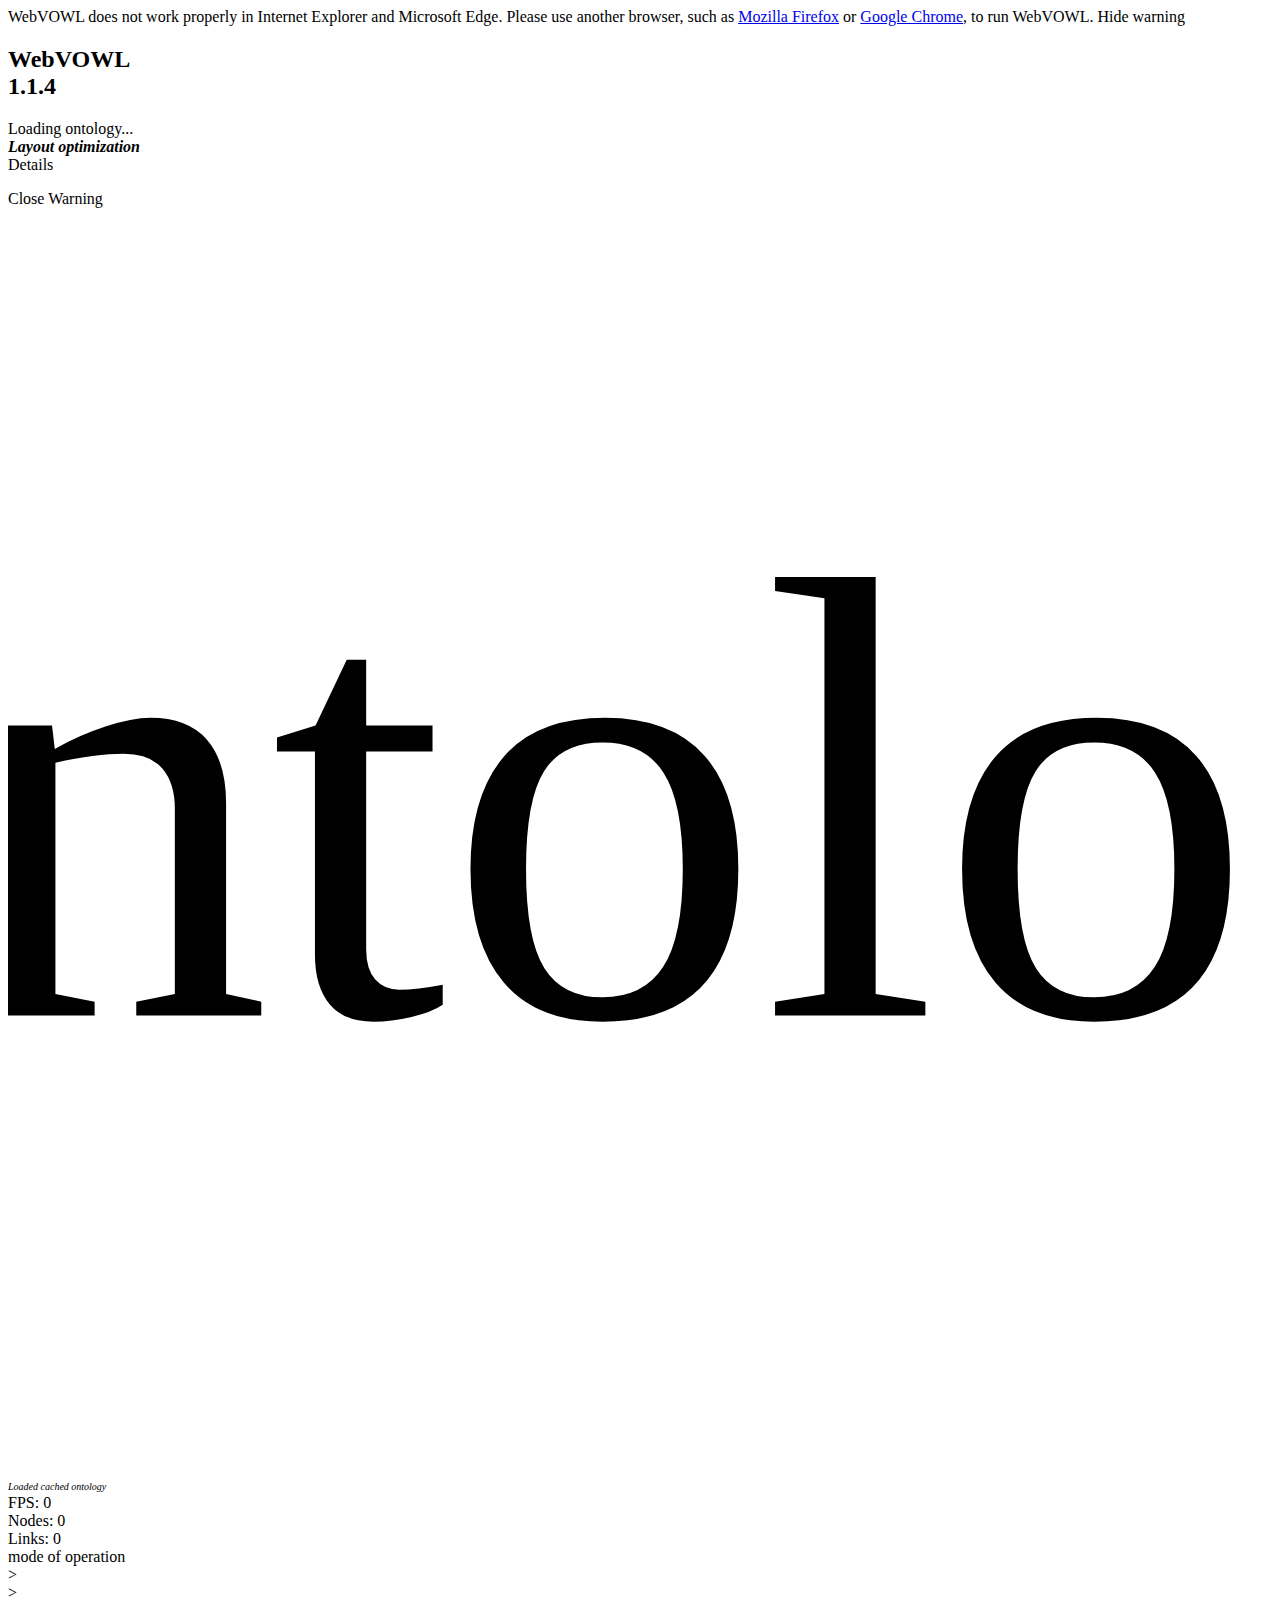
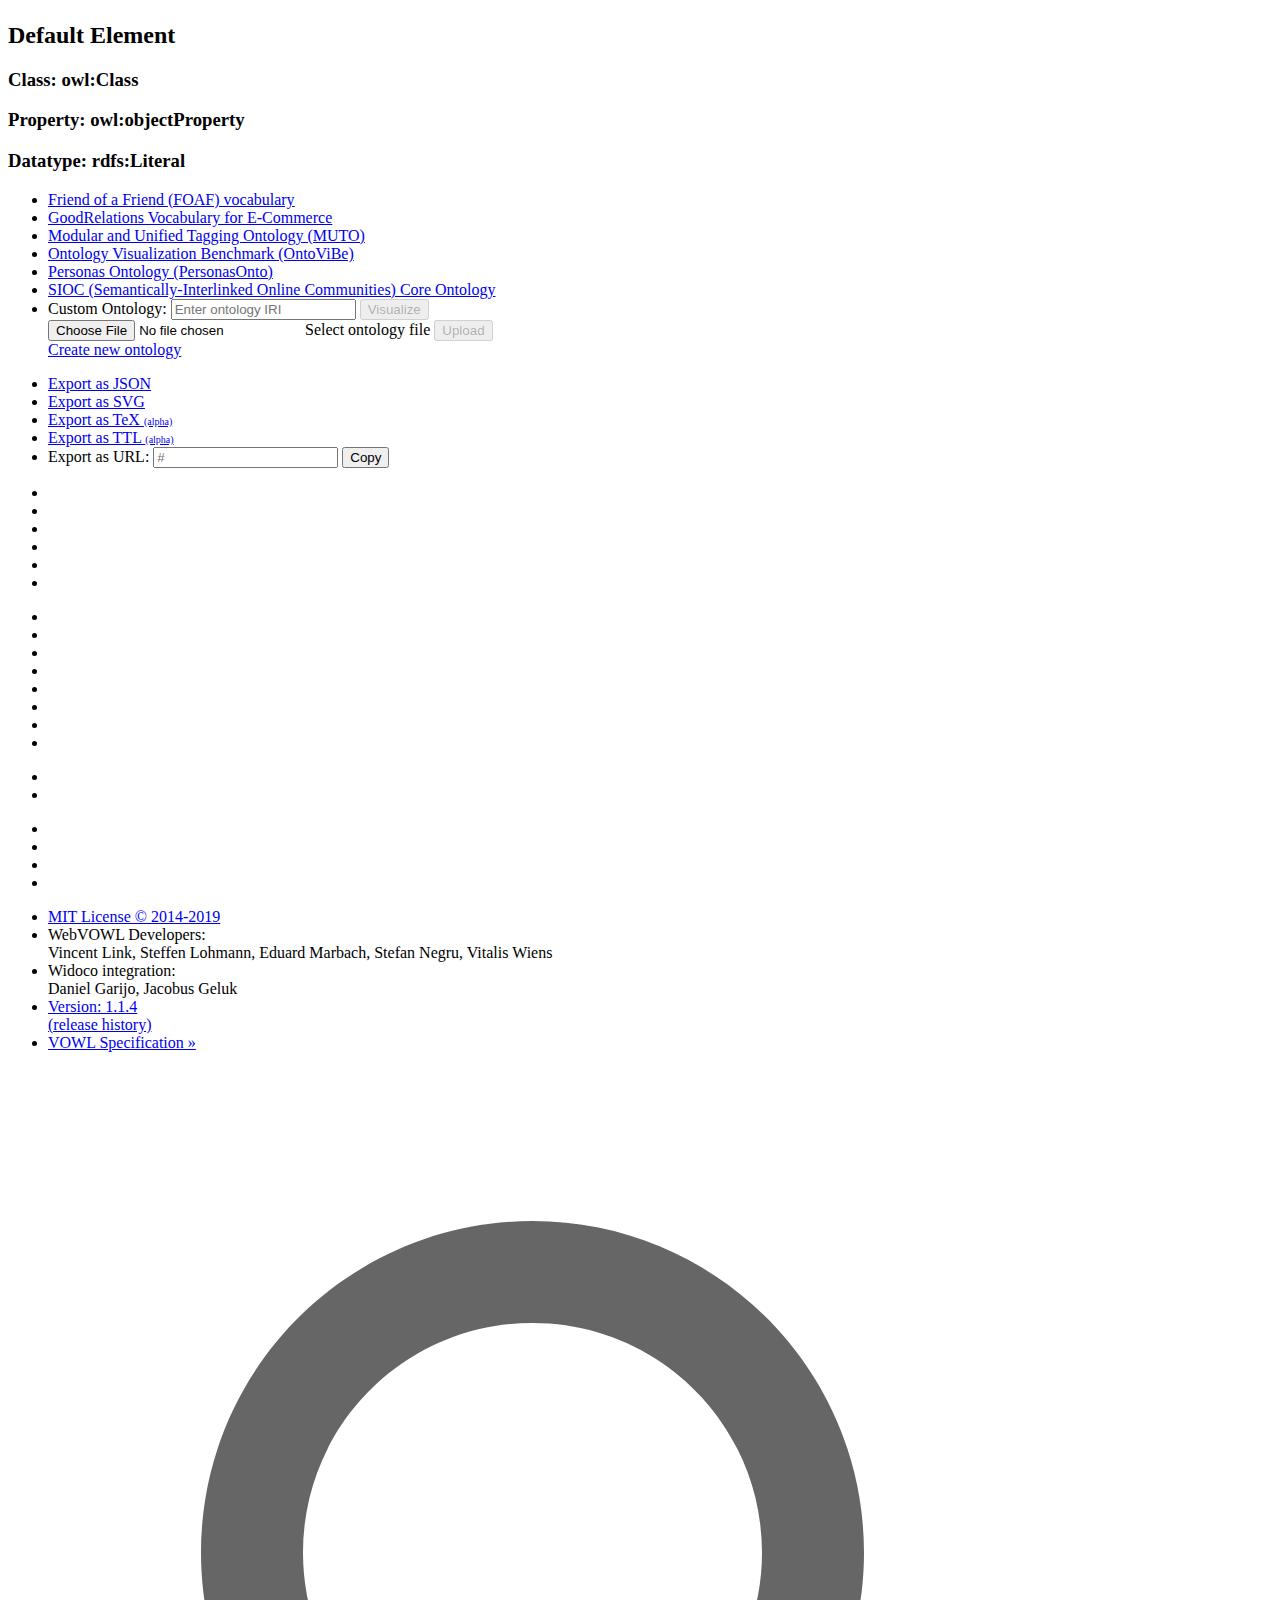
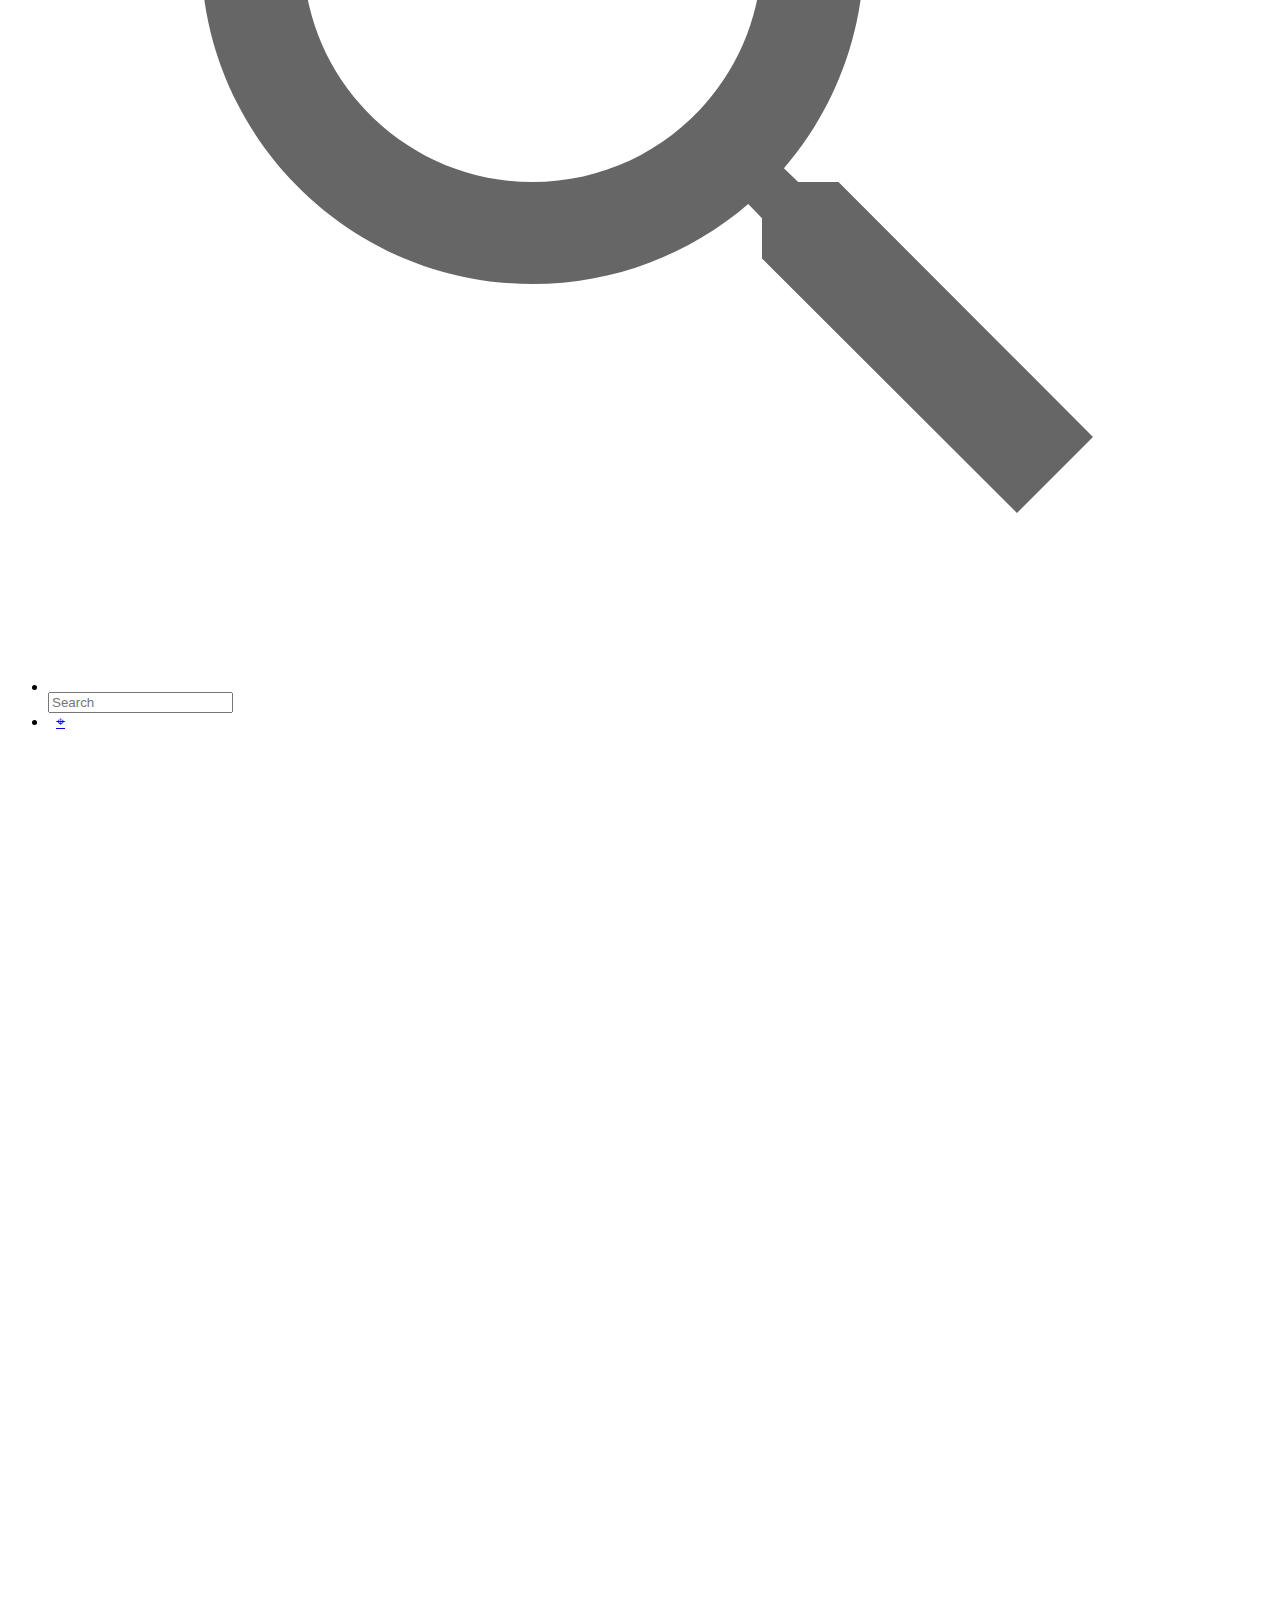
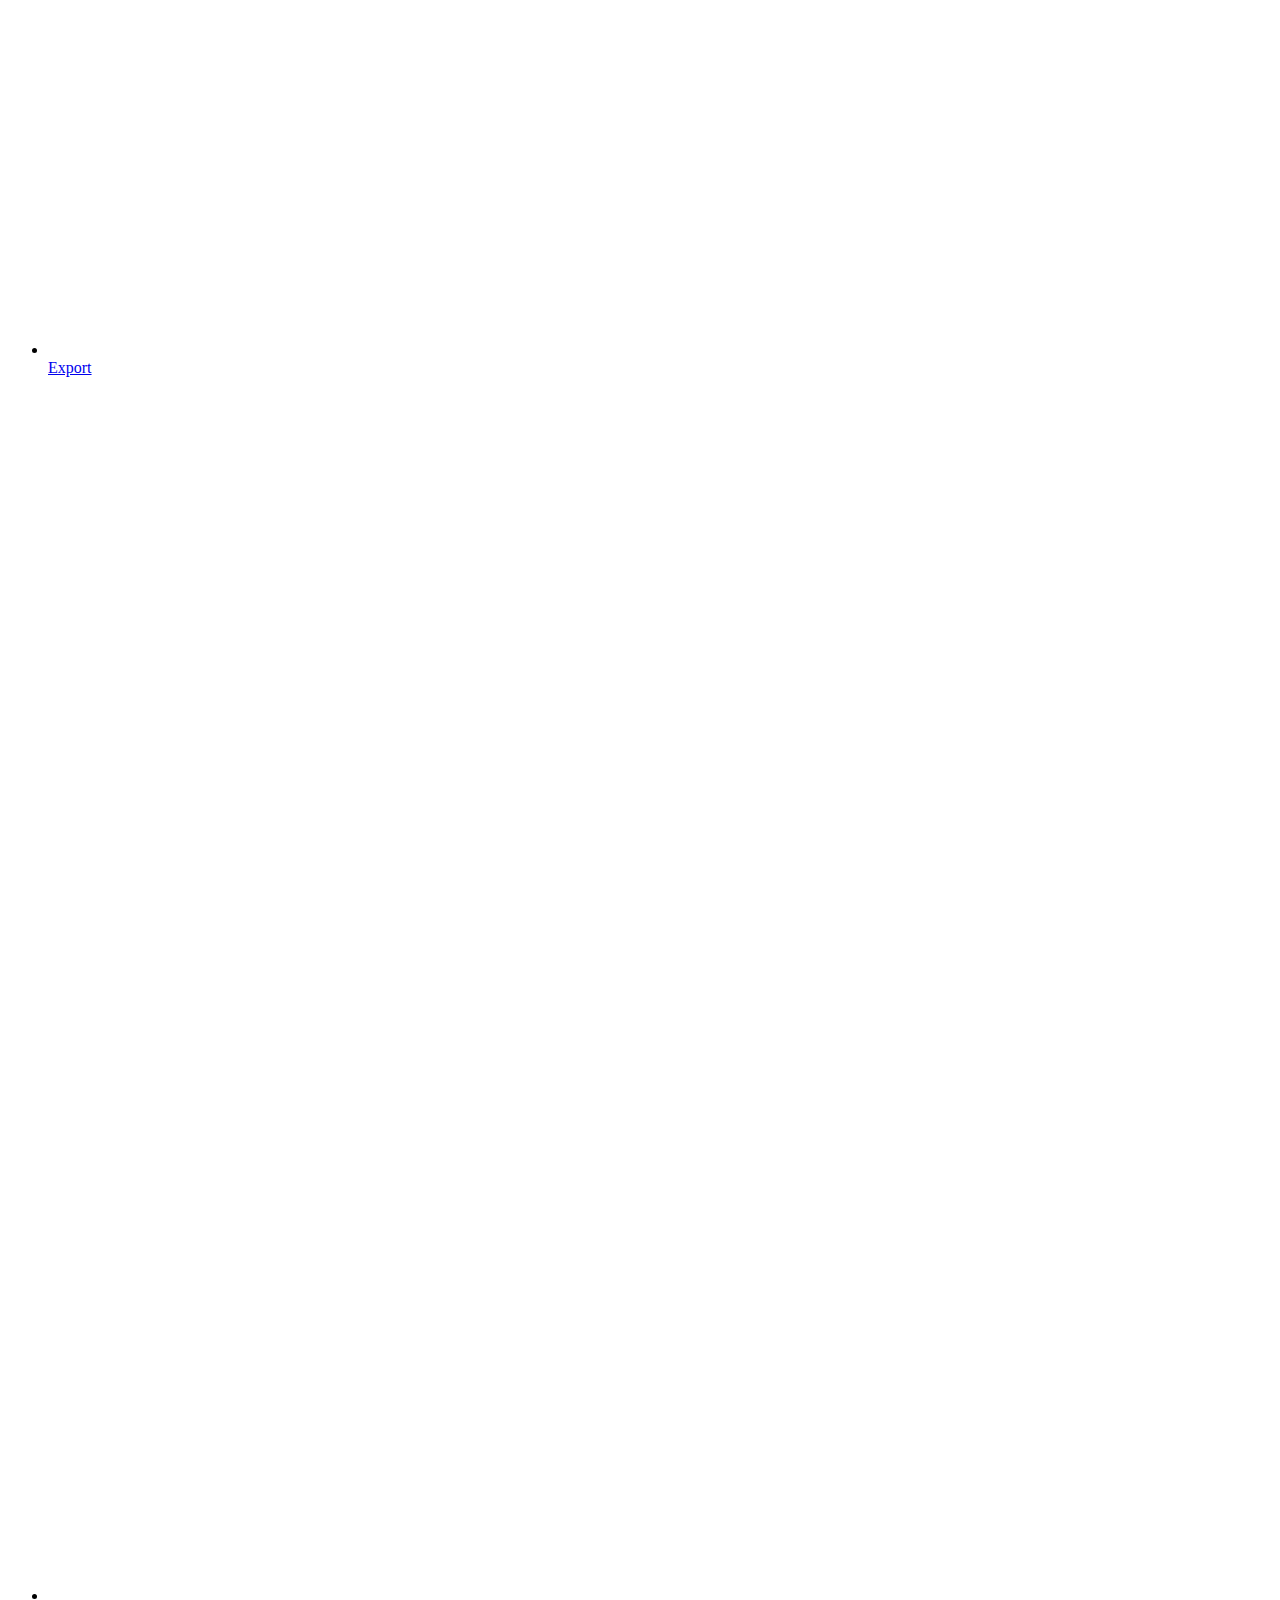
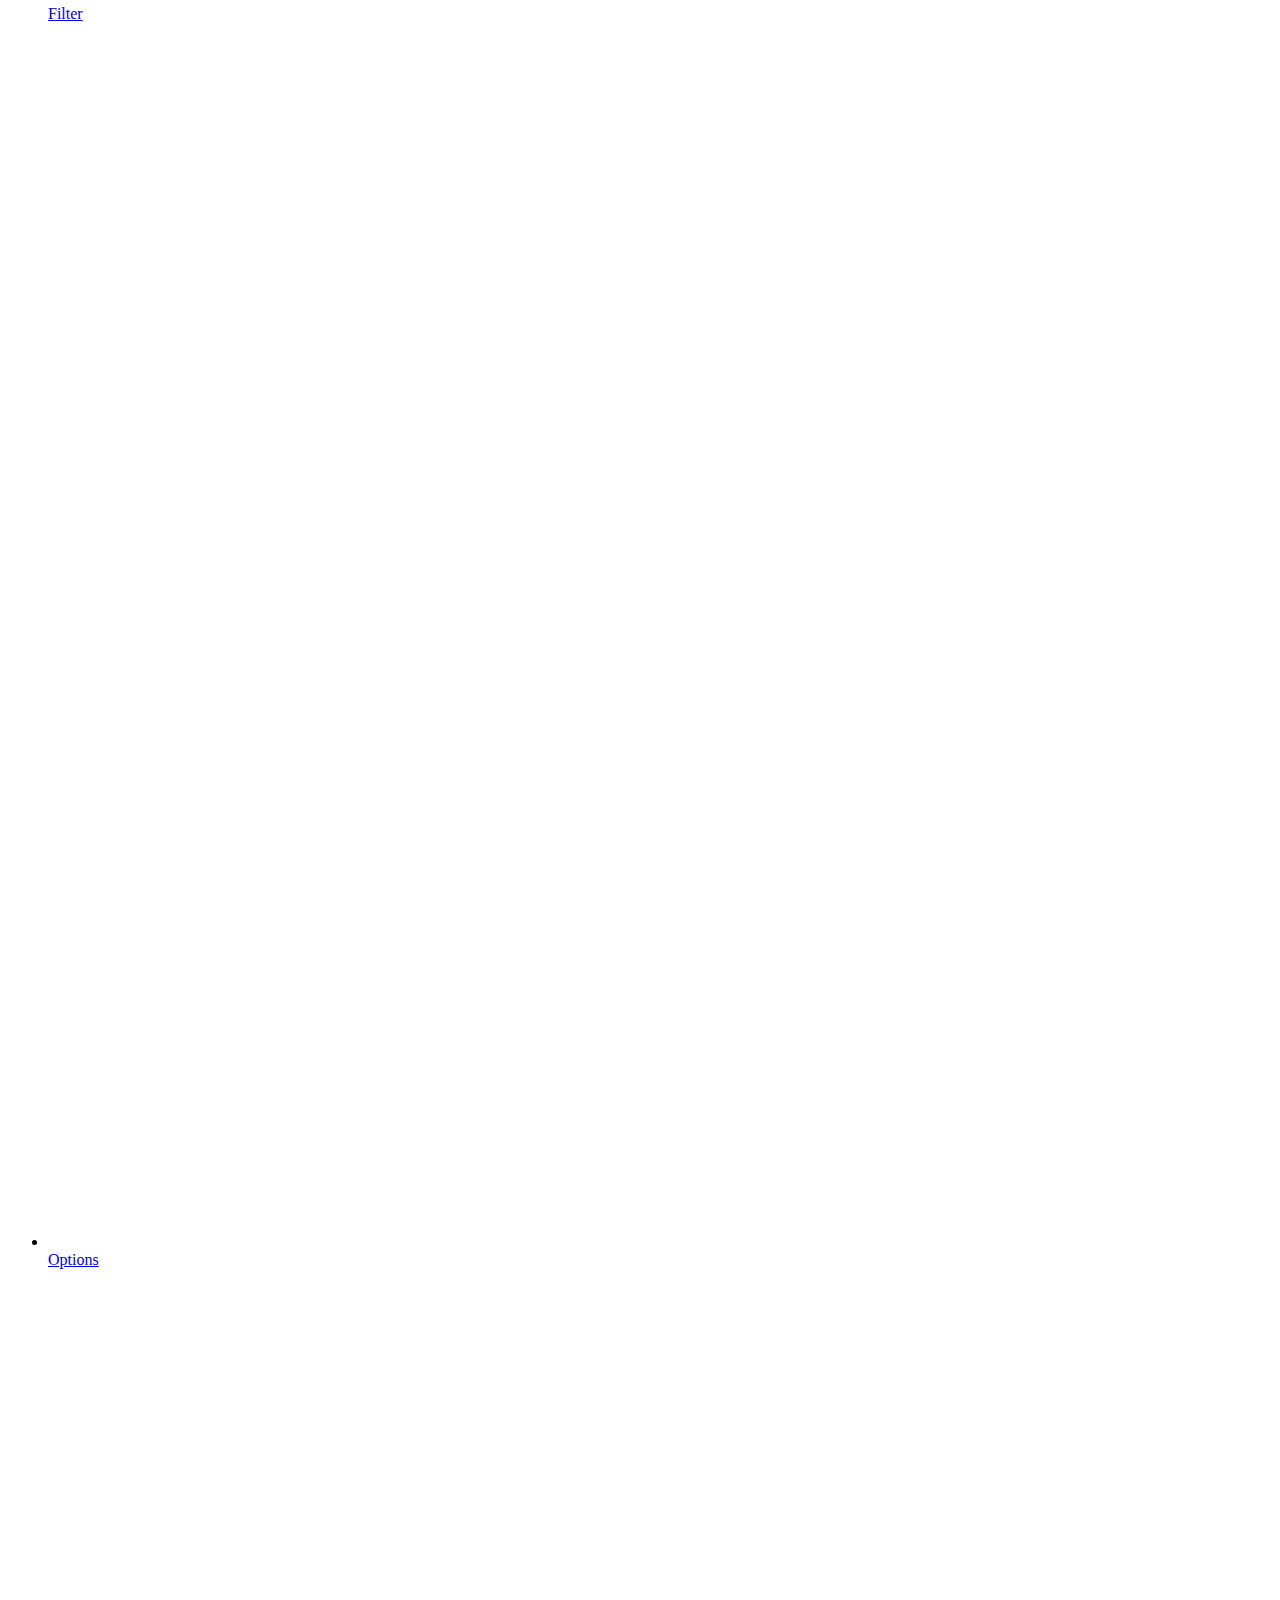
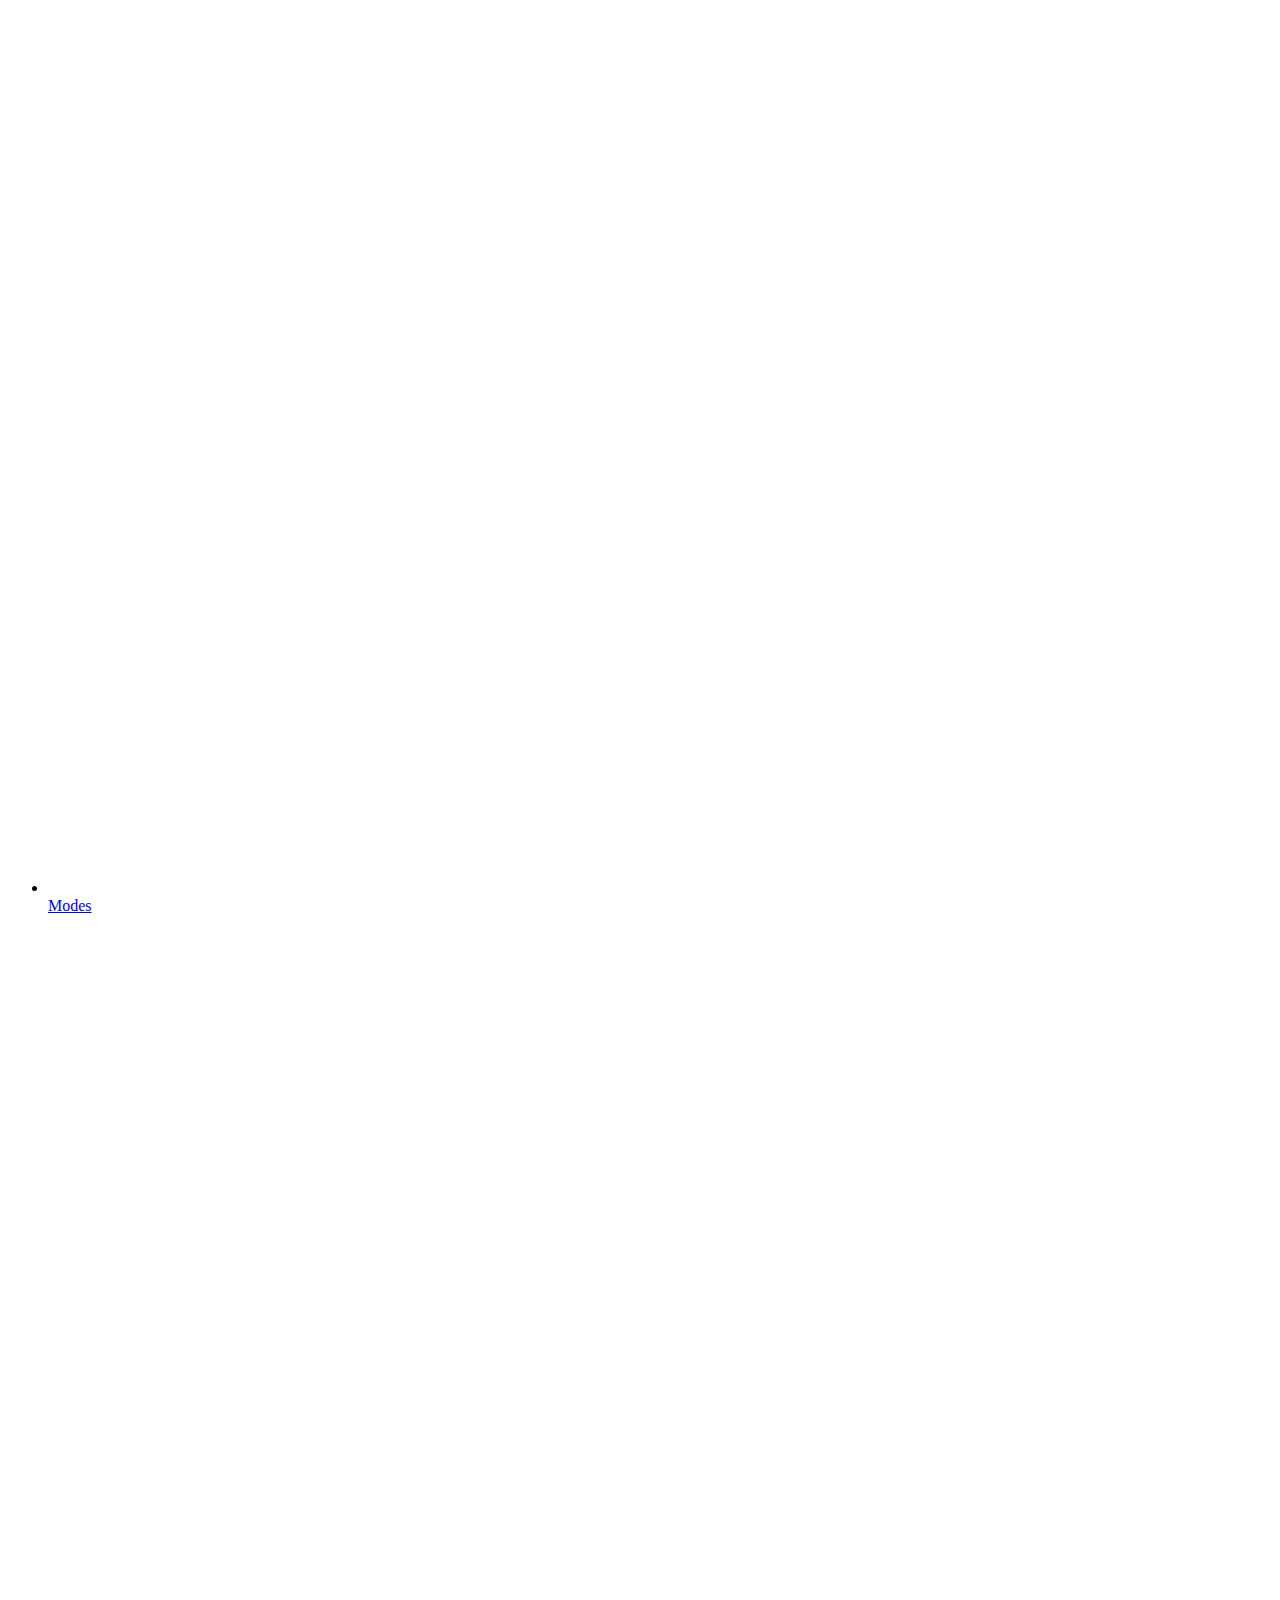
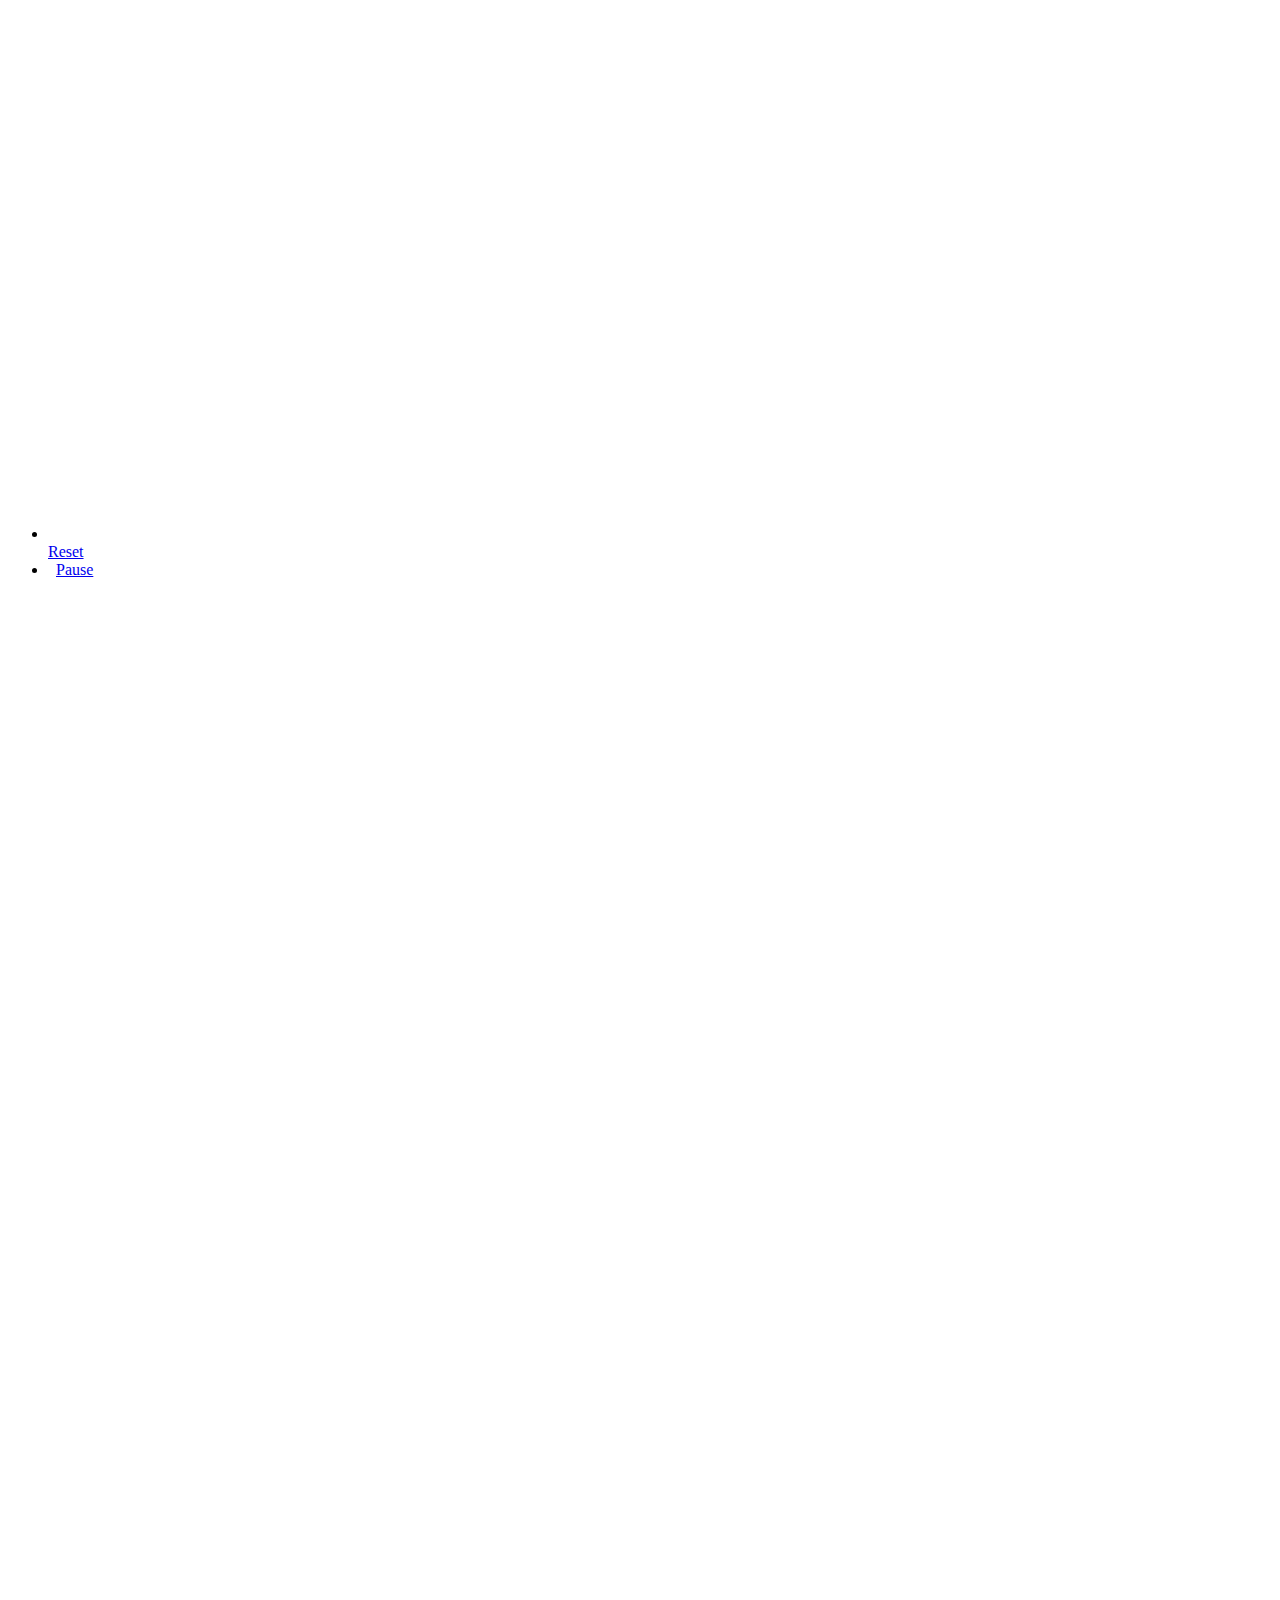
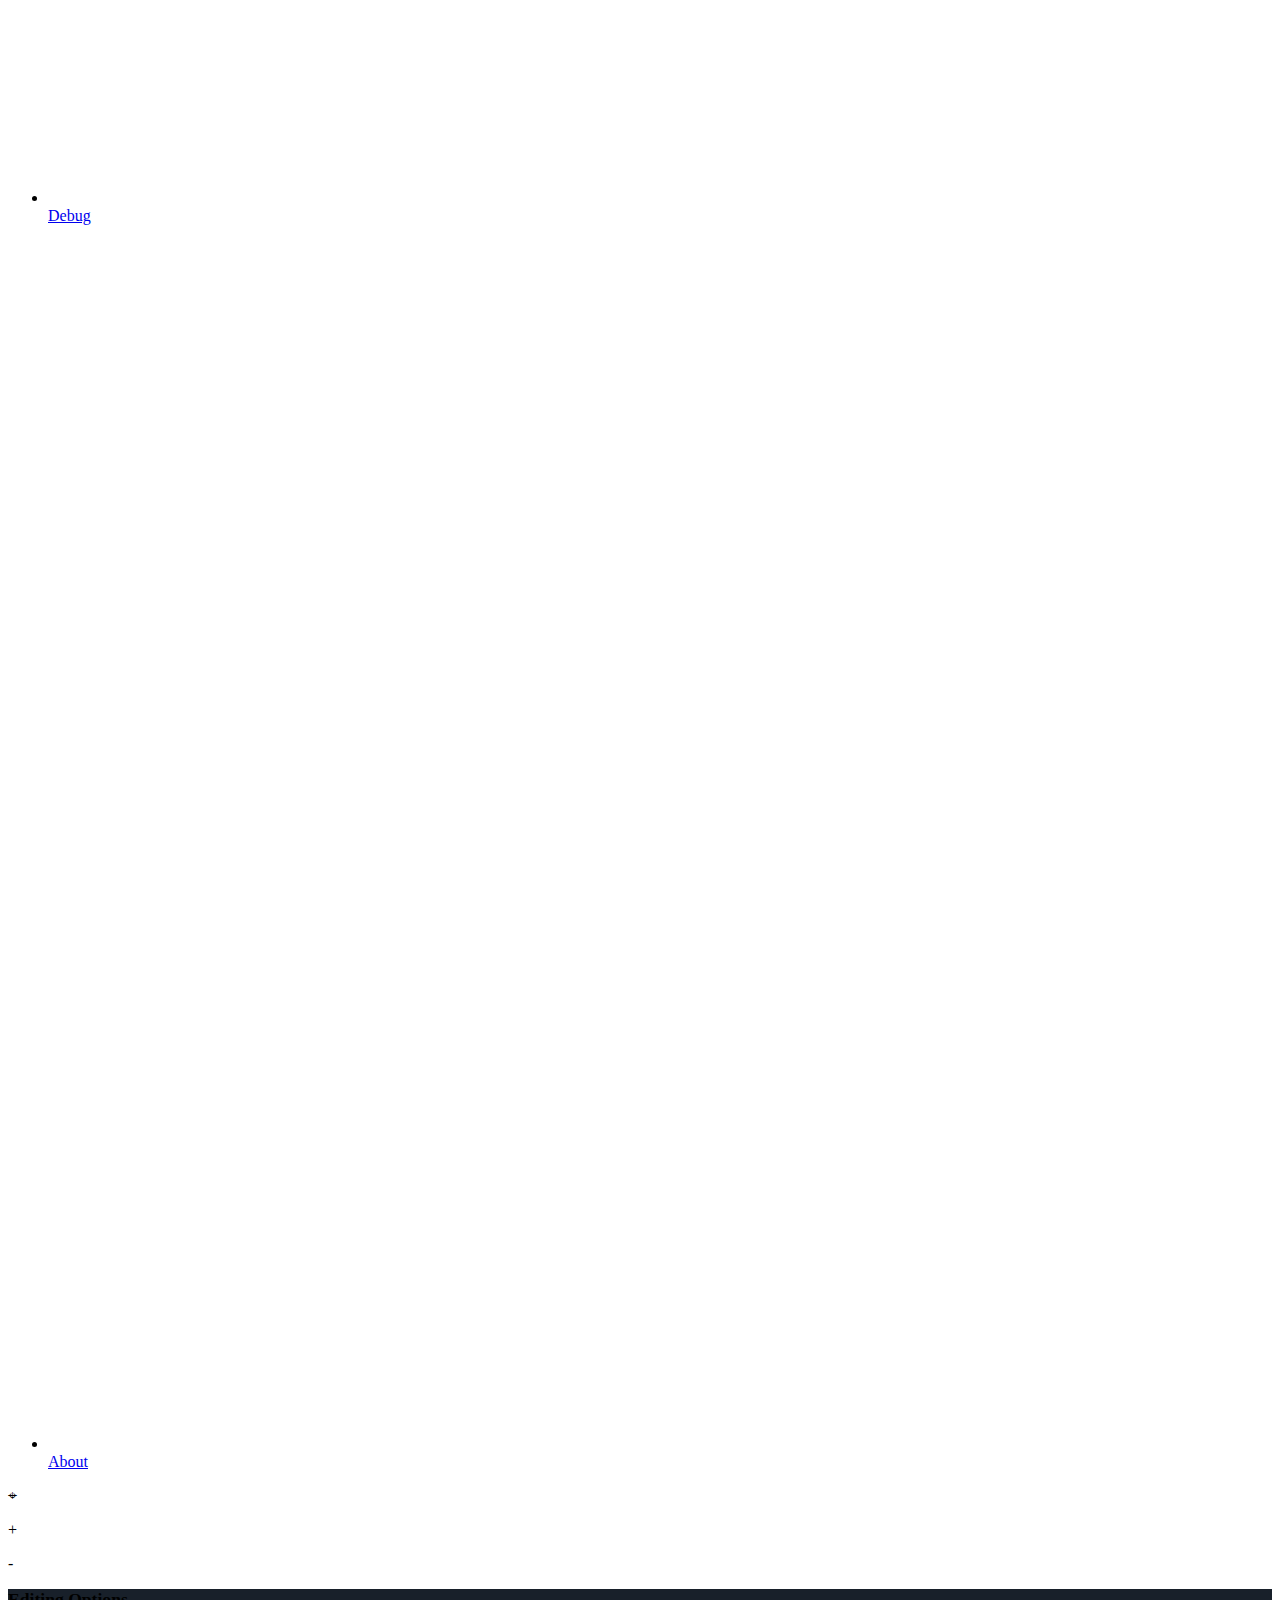
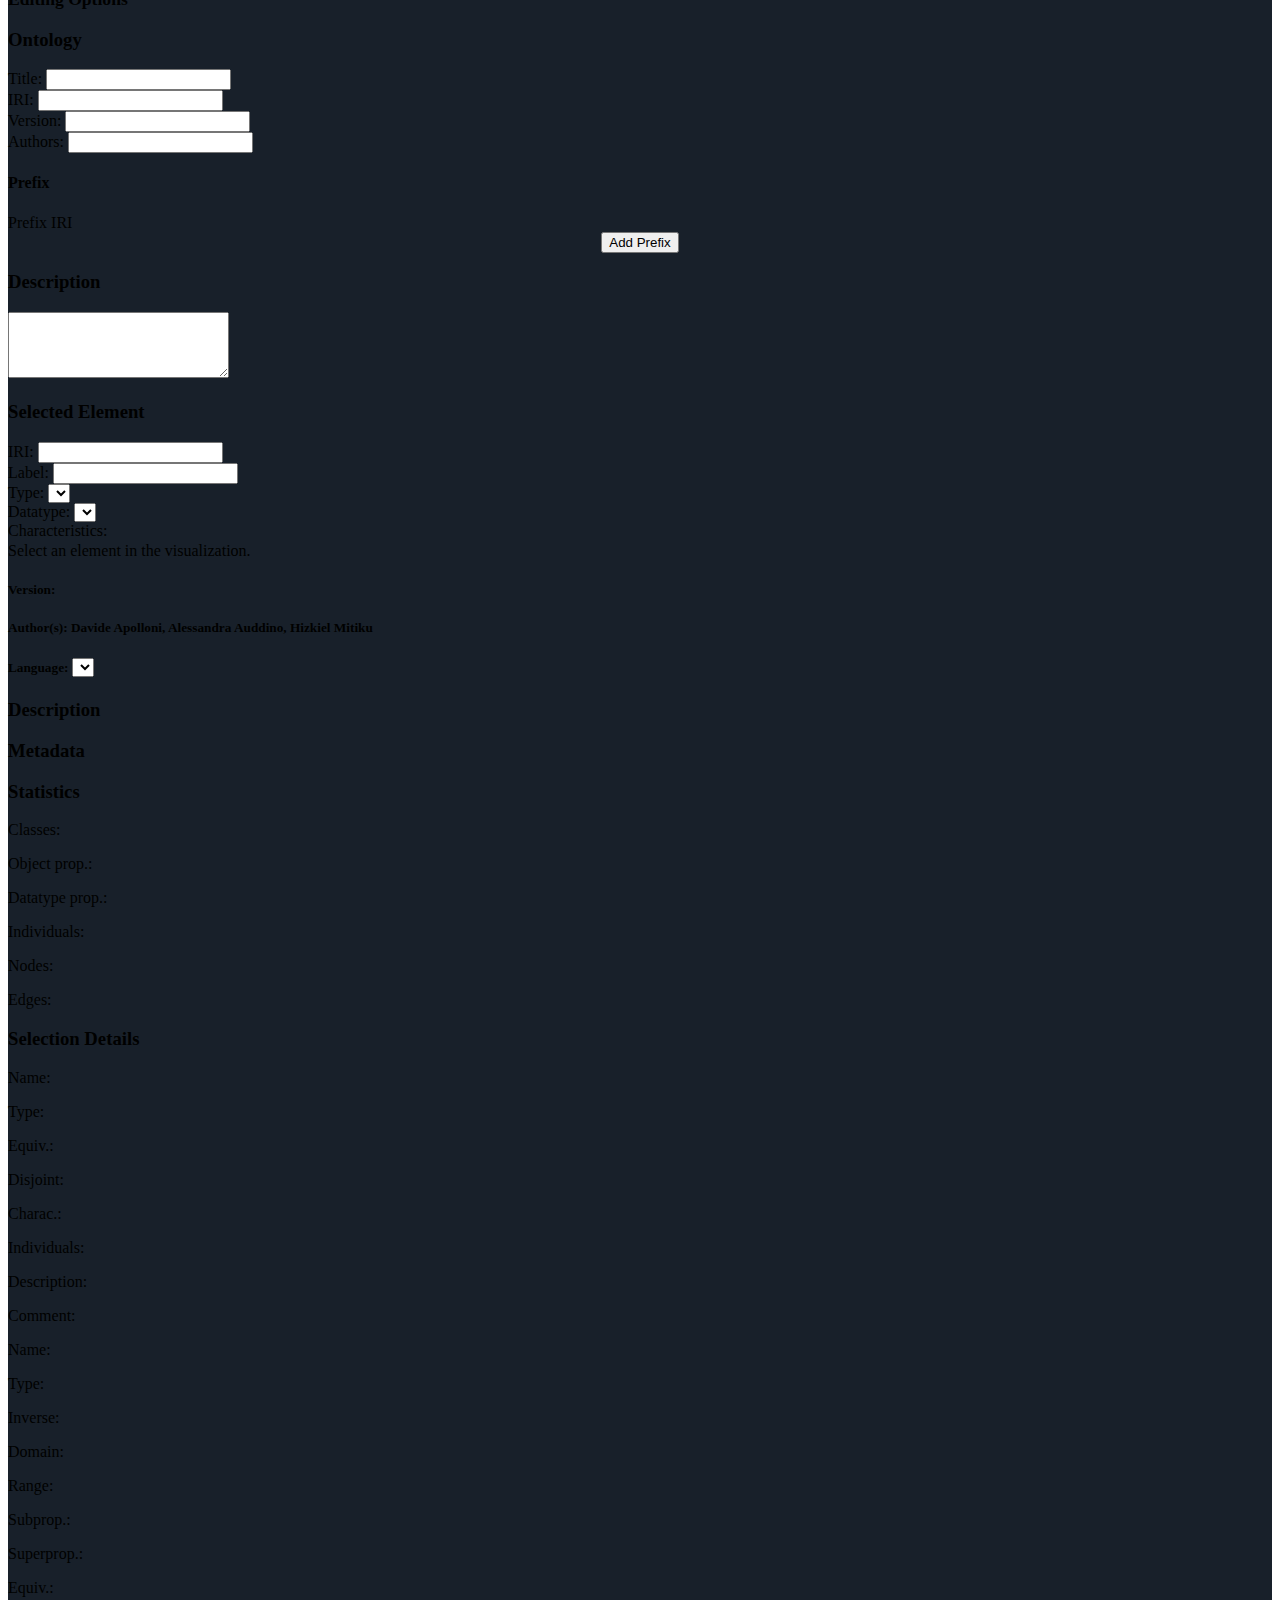
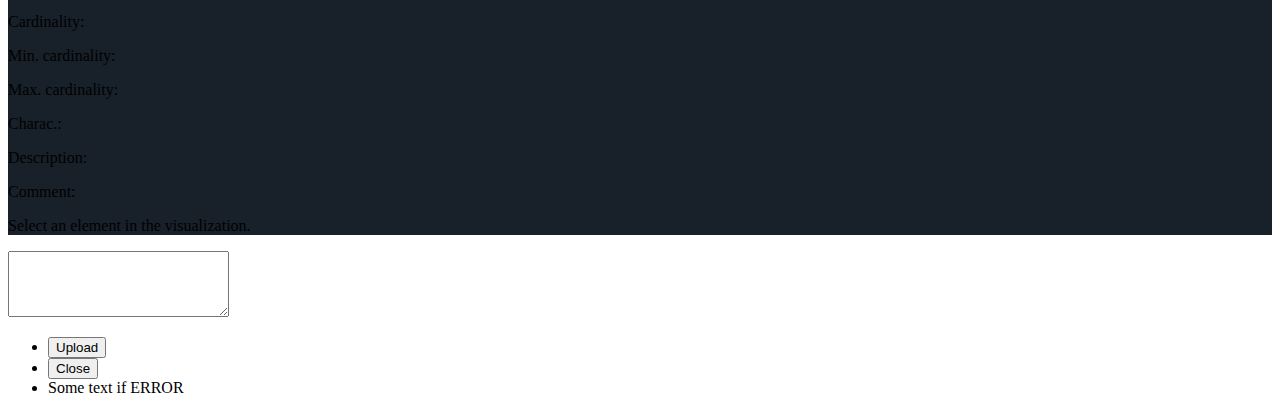
==== MyDocumentation/webvowl/index.html @ 0c4cca13 "Update index.html" ====
<!DOCTYPE html>
<html lang="en-us">

<head>
    <meta charset="utf-8" />
    <meta name="author" content="Vincent Link, Steffen Lohmann, Eduard Marbach, Stefan Negru, Vitalis Wiens" />
    <meta name="keywords" content="webvowl, vowl, visual notation, web ontology language, owl, rdf, ontology visualization, ontologies, semantic web" />
    <meta name="description" content="WebVOWL - Web-based Visualization of Ontologies" />
    <meta name="robots" content="noindex,nofollow" />
    <meta name="viewport" content="width=device-width, initial-scale=1.0, maximum-scale=1.0, user-scalable=no, ">
    <meta name="apple-mobile-web-app-capable" content="yes">
    <link rel="stylesheet" type="text/css" href="css/webvowl.css" />
    <link rel="stylesheet" type="text/css" href="css/webvowl.app.css" />
    <link rel="icon" href="favicon.ico" type="image/x-icon" />
    <title>WebVOWL</title>
</head>

<body>
    <main>
        <section id="canvasArea">
            <div id="browserCheck" class="hidden">
                WebVOWL does not work properly in Internet Explorer and Microsoft Edge.
                Please use another browser, such as
                <a href="http://www.mozilla.org/firefox/">Mozilla Firefox</a>
                or
                <a href="https://www.google.com/chrome/">Google Chrome</a>,
                to run WebVOWL.
                <label id="killWarning">Hide warning</label>
            </div>

            <div id="logo" class="noselect">
                <h2>WebVOWL
                    <br> <span>1.1.4</span>
                </h2>
            </div>


            <div id="loading-info" class="hidden">
                <div id="loading-progress" style="border-radius: 10px;">
                    <div class="hidden">Loading ontology... </div>
                    <div id="layoutLoadingProgressBarContainer" style="padding-bottom: 0;	white-space: nowrap;	overflow: hidden;	text-overflow: ellipsis;">
                        <h4 id="currentLoadingStep" style="margin: 0;font-style: italic; padding-bottom:0 ;	white-space: nowrap;	overflow: hidden;	text-overflow: ellipsis;">Layout optimization</h4>
                        <div id="progressBarContext">
                            <div id="progressBarValue" class="busyProgressBar"></div>
                        </div>
                    </div>
                    <div id="loadingInfo_msgBox" style="padding-bottom: 0;padding-top:0">
                        <div id="show-loadingInfo-button" class="accordion-trigger noselect">Details </div>
                        <div id="loadingInfo-container">
                            <ul id="bulletPoint_container"></ul>
                        </div>
                    </div>
                    <div>
                        <span id="loadingIndicator_closeButton" class="">Close Warning</span>
                    </div>
                </div>
            </div>
            <div id="additionalInformationContainer">
                <div id="reloadCachedOntology" class="hidden" title="">

                    <svg viewBox="38 -12.5 18 18" class="reloadCachedOntologyIcon btn_shadowed" id="reloadSvgIcon">
                        <g>
                            <text id="svgStringText" dx="5px" dy="-1px" style="font-size:9px;">Reload ontology</text>
                            <path style="fill : #444; stroke-width:0;" d="m 42.277542,5.1367119 c -5.405,0 -10.444,1.577 -14.699,4.282 l -5.75,-5.75 0,16.1100001 16.11,0 -6.395,-6.395 c 3.18,-1.787 6.834,-2.82 10.734,-2.82 12.171,0 22.073,9.902 22.073,22.074 0,2.899 -0.577,5.664 -1.599,8.202 l 4.738,2.762 c 1.47,-3.363 2.288,-7.068 2.288,-10.964 0,-15.164 -12.337,-27.5010001 -27.5,-27.5010001 m 11.5,46.7460001 c -3.179,1.786 -6.826,2.827 -10.726,2.827 -12.171,0 -22.073,-9.902 -22.073,-22.073 0,-2.739 0.524,-5.35 1.439,-7.771 l -4.731,-2.851 c -1.375,3.271 -2.136,6.858 -2.136,10.622 0,15.164 12.336,27.5 27.5,27.5 5.406,0 10.434,-1.584 14.691,-4.289 l 5.758,5.759 0,-16.112 -16.111,0 6.389,6.388 z" transform="matrix(0.20,0,0,0.20,75,-10)">
                            </path>
                        </g>
                    </svg>
                    <span id="reloadCachedOntologyString" class="noselect" style="font-style: italic;font-size: 10px">Loaded cached ontology</span>
                </div>

                <div id="FPS_Statistics" class="hidden debugOption">FPS: 0<br>Nodes: 0<br>Links: 0</div>
                <span class="hidden debugOption" id="modeOfOperationString">mode of operation</span>
            </div>
            <div id="graph"></div>
            <div class="noselect">
                <span id="leftSideBarCollapseButton" class="btn_shadowed hidden"> > </span>
            </div>
            <div class="noselect"><span id="sidebarExpandButton" class="btn_shadowed"> > </span></div>

            <div id="containerForLeftSideBar">
                <div id="leftSideBar">
                    <div id="leftSideBarContent" class="hidden">
                        <h2 id="leftHeader">Default Element</h2>
                        <h3 class=" selectedDefaultElement accordion-trigger noselect accordion-trigger-active" id="defaultClass" title="owl:Class">Class: owl:Class
                        </h3>
                        <div id="classContainer" class="accordion-container ">
                        </div>
                        <h3 class="selectedDefaultElement accordion-trigger noselect accordion-trigger-active" title="owl:objectProperty" id="defaultProperty">Property: owl:objectProperty
                        </h3>
                        <div id="propertyContainer" class="accordion-container ">
                        </div>
                        <h3 class="selectedDefaultElement accordion-trigger noselect accordion-trigger-active" title="rdfs:Literal" id="defaultDatatype">Datatype: rdfs:Literal
                        </h3>
                        <div id="datatypeContainer" class="accordion-container ">
                        </div>
                    </div>
                </div>
            </div>
            <div id="menuContainer">
                <!--Ontology Menu-->
                <ul id="m_select" class="toolTipMenu noselect">
                    <li><a href="#foaf" id="foaf">Friend of a Friend (FOAF) vocabulary</a></li>
                    <li><a href="#goodrelations" id="goodrelations">GoodRelations Vocabulary for E-Commerce</a></li>
                    <li><a href="#muto" id="muto">Modular and Unified Tagging Ontology (MUTO)</a></li>
                    <li><a href="#ontovibe" id="ontovibe">Ontology Visualization Benchmark (OntoViBe)</a></li>
                    <li><a href="#personasonto" id="personasonto">Personas Ontology (PersonasOnto)</a></li>
                    <li><a href="#sioc" id="sioc">SIOC (Semantically-Interlinked Online Communities) Core Ontology</a></li>


                    <li class="option" id="converter-option">
                        <form class="converter-form" id="iri-converter-form">
                            <label for="iri-converter-input">Custom Ontology:</label>

                            <input type="text" id="iri-converter-input" placeholder="Enter ontology IRI">
                            <button type="submit" id="iri-converter-button" disabled>Visualize</button>
                        </form>
                        <div class="converter-form">
                            <input class="hidden" type="file" id="file-converter-input" autocomplete="off">
                            <label class="truncate" id="file-converter-label" for="file-converter-input">Select ontology file</label>
                            <button type="submit" id="file-converter-button" disabled>
                                Upload
                            </button>

                        </div>
                        <div id="emptyContainer">
                            <a href="#opts=editorMode=true;#new_ontology1" id="empty" style="pointer-events:none; padding-left:0">Create new ontology</a>
                        </div>
                        <div>
                            <!--<button class="debugOption" type="submit" id="direct-text-input">-->
                            <!--Direct input-->
                            <!--</button>-->
                        </div>
                    </li>

                </ul>
                <!--Export Menu-->
                <ul id="m_export" class="toolTipMenu noselect">
                    <li><a href="#" download id="exportJson">Export as JSON</a></li>
                    <li><a href="#" download id="exportSvg">Export as SVG</a></li>
                    <li><a href="#" download id="exportTex">Export as TeX <label style="font-size: 10px">(alpha)</label></a></li>
                    <li><a href="#" download id="exportTurtle">Export as TTL <label style="font-size: 10px">(alpha)</label></a></li>

                    <li class="option" id="emptyLiHover">
                        <div>
                            <form class="converter-form" id="url-copy-form">
                                <label for="exportedUrl">Export as URL:</label>
                                <input type="text" id="exportedUrl" placeholder="#">
                                <button id="copyBt" title="Copy to clipboard">Copy</button>
                            </form>
                        </div>
                    </li>
                </ul>
                <!--Filter Menu-->
                <ul id="m_filter" class="toolTipMenu noselect">
                    <li class="toggleOption" id="datatypeFilteringOption"></li>
                    <li class="toggleOption" id="objectPropertyFilteringOption"></li>
                    <li class="toggleOption" id="subclassFilteringOption"></li>
                    <li class="toggleOption" id="disjointFilteringOption"></li>
                    <li class="toggleOption" id="setOperatorFilteringOption"></li>
                    <li class="slideOption" id="nodeDegreeFilteringOption"></li>
                </ul>
                <!--Options Menu -->
                <ul id="m_config" class="toolTipMenu noselect">
                    <li class="toggleOption" id="zoomSliderOption"></li>

                    <li class="slideOption" id="classSliderOption"></li>
                    <li class="slideOption" id="datatypeSliderOption"></li>
                    <li class="toggleOption" id="dynamicLabelWidth"></li>
                    <li class="slideOption" id="maxLabelWidthSliderOption"></li>
                    <li class="toggleOption" id="nodeScalingOption"></li>
                    <li class="toggleOption" id="compactNotationOption"></li>
                    <li class="toggleOption" id="colorExternalsOption"></li>
                </ul>
                <!--Modes Menu -->
                <ul id="m_modes" class="toolTipMenu noselect">
                    <li class="toggleOption" id="editMode"></li>
                    <li class="toggleOption" id="pickAndPinOption"></li>
                </ul>

                <!--Debug Menu -->
                <ul id="m_debug" class="toolTipMenu noselect">
                    <li class=" toggleOption" id="useAccuracyHelper"></li>
                    <li class=" toggleOption" id="showDraggerObject"></li>
                    <li class=" toggleOption" id="showFPS_Statistics"></li>
                    <li class=" toggleOption" id="showModeOfOperation"></li>
                </ul>


                <!--About Menu-->
                <ul id="m_about" class="toolTipMenu">
                    <li><a href="license.txt" target="_blank">MIT License &copy; 2014-2019</a></li>
                    <li id="credits" class="option">WebVOWL Developers:<br />
                        Vincent Link, Steffen Lohmann, Eduard Marbach, Stefan Negru, Vitalis Wiens
                    </li>
                    <li id="credits" class="option">Widoco integration:<br /> Daniel Garijo, Jacobus Geluk
                    </li>

                    <li><a href="http://vowl.visualdataweb.org/webvowl.html#releases" target="_blank">Version: 1.1.4<br />(release history)</a></li>

                    <li><a href="http://purl.org/vowl/" target="_blank">VOWL Specification &raquo;</a></li>
                </ul>
                <ul id="m_search" class="toolTipMenu"></ul>
            </div>
            <div class="noselect" id="swipeBarContainer">
                <ul id="menuElementContainer">
                    <li id="c_search" class="inner-addon left-addon">
                        <i class="searchIcon">
                            <svg viewBox="0 0 24 24" height="100%" width="100%" style="pointer-events: none; display: block;">
                                <g>
                                    <path id="magnifyingGlass" style="fill : #666; stroke-width:0;" d="M15.5 14h-.79l-.28-.27C15.41 12.59 16 11.11 16 9.5 16 5.91 13.09 3 9.5 3S3 5.91 3 9.5 5.91 16 9.5 16c1.61 0 3.09-.59 4.23-1.57l.27.28v.79l5 4.99L20.49 19l-4.99-5zm-6 0C7.01 14 5 11.99 5 9.5S7.01 5 9.5 5 14 7.01 14 9.5 11.99 14 9.5 14z">
                                    </path>
                                </g>
                            </svg>
                        </i>
                        <input class="searchInputText" type="text" id="search-input-text" placeholder="Search">
                    </li>
                    <li id="c_locate">
                        <a style="padding: 0 8px 5px 8px;" draggable="false" title="Nothing to locate, enter search term." href="#" id="locateSearchResult">&#8982;
                        </a>
                    </li>
                    <!--
                    <li id="c_select">
                        <a draggable="false" href="#">
                            <i>
                                <svg viewBox="0 0 24 24" class="menuElementSvgElement">
                                    <g>
                                        <path style="fill : #fff; stroke-width:0;" d="M3 15h18v-2H3v2zm0 4h18v-2H3v2zm0-8h18V9H3v2zm0-6v2h18V5H3z" transform="matrix(0.75,0,0,0.75,3.5,2.5)">
                                        </path>
                                    </g>
                                </svg>
                            </i> Ontology</a>
                    </li>-->
                    <li id="c_export"><a draggable="false" href="#">
                            <i>
                                <svg viewBox="0 0 24 24" class="menuElementSvgElement">
                                    <g>
                                        <path style="fill : #fff; stroke-width:0;" d="M19 7v4H5.83l3.58-3.59L8 6l-6 6 6 6 1.41-1.41L5.83 13H21V7z" transform="matrix(0.75,0,0,0.75,3.5,2.5)">
                                        </path>
                                    </g>
                                </svg>
                            </i> Export</a></li>
                    <li id="c_filter"><a draggable="false" href="#">
                            <i>
                                <svg viewBox="0 0 24 24" class="menuElementSvgElement">
                                    <g>
                                        <path style="fill : #fff; stroke-width:0;" d="M3 4l9 16 9-16H3zm3.38 2h11.25L12 16 6.38 6z" transform="matrix(0.75,0,0,0.75,3.5,2.5)">
                                        </path>
                                    </g>
                                </svg>
                            </i>Filter</a></li>
                    <li id="c_config"><a draggable="false" href="#">
                            <i><svg viewBox="0 0 24 24" class="menuElementSvgElement">
                                    <g>
                                        <path style="fill : #fff; stroke-width:0;" d="m 21.163138,13.127428 0,-2.356764 -2.546629,-0.424622 C 18.439272,9.5807939 18.137791,8.8661419 17.733863,8.218291 L 19.2356,6.116978 17.569296,4.450673 15.466841,5.951269 C 14.818953,5.548483 14.104338,5.24586 13.33909,5.067482 l -0.424622,-2.545488 -2.356764,0 -0.424622,2.545488 C 9.3689769,5.24586 8.6531829,5.548519 8.0053319,5.951269 l -2.102455,-1.500596 -1.666304,1.666305 1.501737,2.101313 c -0.403928,0.6467469 -0.705409,1.3625029 -0.882646,2.127751 l -2.546629,0.424622 0,2.356764 2.546629,0.424622 c 0.177237,0.765248 0.478718,1.4799 0.882646,2.127751 l -1.501737,2.102455 1.666304,1.666304 2.103596,-1.501737 c 0.646747,0.403928 1.362504,0.705409 2.1266091,0.882646 l 0.424622,2.546629 2.356764,0 0.424622,-2.546629 c 0.764106,-0.177237 1.4799,-0.478718 2.127751,-0.882646 l 2.102455,1.501737 1.666304,-1.666304 -1.501737,-2.102455 c 0.403928,-0.647888 0.705409,-1.363645 0.882646,-2.127751 l 2.546629,-0.424622 z m -9.427053,3.535144 c -2.6030431,0 -4.7135241,-2.110517 -4.7135241,-4.713527 0,-2.6030071 2.110518,-4.713525 4.7135241,-4.713525 2.60301,0 4.713527,2.1105179 4.713527,4.713525 0,2.60301 -2.110481,4.713527 -4.713527,4.713527 z" transform="matrix(0.75,0,0,0.75,3.5,2.5)">
                                        </path>
                                    </g>
                                </svg></i>Options</a>
                    </li>
                    <li id="c_modes"><a draggable="false" href="#">
                            <i>
                                <svg viewBox="0 0 24 24" class="menuElementSvgElement">
                                    <g>
                                        <path style="fill : #fff; stroke-width:0;" d="M22 9.24l-7.19-.62L12 2 9.19 8.63 2 9.24l5.46 4.73L5.82 21 12 17.27 18.18 21l-1.63-7.03L22 9.24zM12 15.4l-3.76 2.27 1-4.28-3.32-2.88 4.38-.38L12 6.1l1.71 4.04 4.38.38-3.32 2.88 1 4.28L12 15.4z" transform="matrix(0.75,0,0,0.75,3.5,2.5)">
                                        </path>
                                    </g>
                                </svg>
                            </i>Modes</a></li>
                    <li id="c_reset"><a draggable="false" id="reset-button" href="#" type="reset">
                            <i>
                                <svg viewBox="0 0 24 24" class="menuElementSvgElement">
                                    <g>
                                        <path style="fill : #fff; stroke-width:0;" d="m 12,5 0,-4 5,5 -5,5 0,-4 c -3.31,0 -6,2.69 -6,6 0,3.31 2.69,6 6,6 3.31,0 6,-2.69 6,-6 l 2,0 c 0,4.42 -3.58,8 -8,8 C 7.58,21 4,17.42 4,13 4,8.58 7.58,5 12,5 Z" transform="matrix(0.75,0,0,0.75,3.5,2.5)">
                                        </path>
                                    </g>
                                </svg>
                            </i>Reset</a></li>
                    <li id="c_pause"><a draggable="false" id="pause-button" href="#" style="padding: 9px 8px 12px 8px;">Pause</a></li>
                    <li id="c_debug" class="debugOption"><a id="debugMenuHref" draggable="false" href="#">
                            <i> <svg viewBox="0 0 24 24" class="menuElementSvgElement">
                                    <g>
                                        <path style="fill : #fff; stroke-width:0;" d="M 20,8 17.19,8 C 16.74,7.22 16.12,6.55 15.37,6.04 L 17,4.41 15.59,3 13.42,5.17 C 12.96,5.06 12.49,5 12,5 11.51,5 11.04,5.06 10.59,5.17 L 8.41,3 7,4.41 8.62,6.04 C 7.88,6.55 7.26,7.22 6.81,8 L 4,8 4,10 6.09,10 C 6.04,10.33 6,10.66 6,11 l 0,1 -2,0 0,2 2,0 0,1 c 0,0.34 0.04,0.67 0.09,1 L 4,16 l 0,2 2.81,0 c 1.04,1.79 2.97,3 5.19,3 2.22,0 4.15,-1.21 5.19,-3 l 2.81,0 0,-2 -2.09,0 C 17.96,15.67 18,15.34 18,15 l 0,-1 2,0 0,-2 -2,0 0,-1 c 0,-0.34 -0.04,-0.67 -0.09,-1 L 20,10 Z m -4,4 0,3 c 0,0.22 -0.03,0.47 -0.07,0.7 L 15.83,16.35 15.46,17 C 14.74,18.24 13.42,19 12,19 10.58,19 9.26,18.23 8.54,17 L 8.17,16.36 8.07,15.71 C 8.03,15.47 8,15.22 8,15 L 8,11 C 8,10.78 8.03,10.53 8.07,10.3 L 8.17,9.65 8.54,9 C 8.84,8.48 9.26,8.03 9.75,7.69 L 10.32,7.3 11.06,7.12 C 11.37,7.04 11.69,7 12,7 c 0.32,0 0.63,0.04 0.95,0.12 l 0.68,0.16 0.61,0.42 c 0.5,0.34 0.91,0.78 1.21,1.31 l 0.38,0.65 0.1,0.65 C 15.97,10.53 16,10.78 16,11 Z" transform="matrix(0.75,0,0,0.75,3.5,2.5)">
                                        </path>
                                    </g>
                                </svg>
                            </i>
                            Debug</a></li>
                    <li id="c_about"><a draggable="false" href="#">
                            <i> <svg viewBox="0 0 24 24" class="menuElementSvgElement">
                                    <g>
                                        <path style="fill : #fff; stroke-width:0;" d="m 10.08,10.86 c 0.05,-0.33 0.16,-0.62 0.3,-0.87 0.14,-0.25 0.34,-0.46 0.59,-0.62 0.24,-0.15 0.54,-0.22 0.91,-0.23 0.23,0.01 0.44,0.05 0.63,0.13 0.2,0.09 0.38,0.21 0.52,0.36 0.14,0.15 0.25,0.33 0.34,0.53 0.09,0.2 0.13,0.42 0.14,0.64 l 1.79,0 C 15.28,10.33 15.19,9.9 15.02,9.51 14.85,9.12 14.62,8.78 14.32,8.5 14.02,8.22 13.66,8 13.24,7.84 12.82,7.68 12.36,7.61 11.85,7.61 11.2,7.61 10.63,7.72 10.15,7.95 9.67,8.18 9.27,8.48 8.95,8.87 8.63,9.26 8.39,9.71 8.24,10.23 8.09,10.75 8,11.29 8,11.87 l 0,0.27 c 0,0.58 0.08,1.12 0.23,1.64 0.15,0.52 0.39,0.97 0.71,1.35 0.32,0.38 0.72,0.69 1.2,0.91 0.48,0.22 1.05,0.34 1.7,0.34 0.47,0 0.91,-0.08 1.32,-0.23 0.41,-0.15 0.77,-0.36 1.08,-0.63 0.31,-0.27 0.56,-0.58 0.74,-0.94 0.18,-0.36 0.29,-0.74 0.3,-1.15 l -1.79,0 c -0.01,0.21 -0.06,0.4 -0.15,0.58 -0.09,0.18 -0.21,0.33 -0.36,0.46 -0.15,0.13 -0.32,0.23 -0.52,0.3 -0.19,0.07 -0.39,0.09 -0.6,0.1 C 11.5,14.86 11.2,14.79 10.97,14.64 10.72,14.48 10.52,14.27 10.38,14.02 10.24,13.77 10.13,13.47 10.08,13.14 10.03,12.81 10,12.47 10,12.14 l 0,-0.27 c 0,-0.35 0.03,-0.68 0.08,-1.01 z M 12,2 C 6.48,2 2,6.48 2,12 2,17.52 6.48,22 12,22 17.52,22 22,17.52 22,12 22,6.48 17.52,2 12,2 Z m 0,18 C 7.59,20 4,16.41 4,12 4,7.59 7.59,4 12,4 c 4.41,0 8,3.59 8,8 0,4.41 -3.59,8 -8,8 z" transform="matrix(0.75,0,0,0.75,3.5,2.5)">
                                        </path>
                                    </g>
                                </svg>
                            </i>
                            About</a></li>
                </ul>
            </div>
            <div class="noselect" id="scrollRightButton"> </div>
            <div class="noselect" id="scrollLeftButton"> </div>
            <div id="zoomSlider" class="btn_shadowed">
                <p class="noselect" id="centerGraphButton">&#8982;</p>
                <p class="noselect" id="zoomInButton">+</p>
                <p class="noselect" id="zoomSliderParagraph"> </p>
                <p class="noselect" id="zoomOutButton">-</p>
            </div>
        </section>
        <aside id="detailsArea" style="background-color: #18202A;">
            <section id="generalDetailsEdit" class="hidden">
                <h1 id="editHeader" style="font-size: 1.1em;">Editing Options</h1>
                <h3 class="accordion-trigger noselect accordion-trigger-active">Ontology</h3>
                <div>
                    <!--begin of ontology metaData -->
                    <div class="textLineEditWithLabel">
                        <form class="converter-form-Editor " id="titleEditForm">
                            <label class="EditLabelForInput" id="titleEditor-label" for="titleEditor" title="Ontology title as dc:title">Title:</label>
                            <input class="modifiedInputStyle" type="text" id="titleEditor" autocomplete="off" value="">
                        </form>
                    </div>
                    <div class="textLineEditWithLabel">
                        <form class="converter-form-Editor " id="iriEditForm">
                            <label class="EditLabelForInput" id="iriEditor-label" for="iriEditor">IRI:</label>
                            <input type="text" id="iriEditor" autocomplete="off" value="">
                        </form>
                    </div>
                    <div class="textLineEditWithLabel">
                        <form class="converter-form-Editor " id="versionEditForm">
                            <label class="EditLabelForInput" id="versionEditor-label" for="versionEditor" title="Ontology version number as owl:versionInfo">Version:</label>
                            <input type="text" id="versionEditor" value="" autocomplete="off">
                        </form>
                    </div>
                    <div class="textLineEditWithLabel">
                        <form class="converter-form-Editor " id="authorsEditForm">
                            <label class="EditLabelForInput" id="authorsEditor-label" for="authorsEditor" title="Ontology authors as dc:creator">Authors:</label>
                            <input type="text" id="authorsEditor" value="" autocomplete="off">
                        </form>
                    </div>
                    <h4 class="subAccordion accordion-trigger noselect">Prefix</h4>
                    <div class="subAccordionDescription" id="containerForPrefixURL">
                        <div id="prefixURL_Description">
                            <span class="boxed ">Prefix</span>
                            <span class="boxed">IRI</span>
                        </div>
                        <div id="prefixURL_Container"></div>
                        <div align="center" id="containerForAddPrefixButton">
                            <button id="addPrefixButton">Add Prefix</button>
                        </div>
                    </div>
                </div>
                <!--end of ontology metaData -->

                <h3 class="accordion-trigger noselect">Description</h3>
                <div>
                    <textarea rows="4" cols="25" title="Ontology description as dc:description" class="descriptionTextClass" id="descriptionEditor"></textarea>
                </div>
                <h3 class="accordion-trigger noselect accordion-trigger-active">Selected Element</h3>
                <div>
                    <div id="selectedElementProperties" class="hidden">
                        <div class="textLineEditWithLabel">
                            <form class="converter-form-Editor " id="element_iriEditForm">
                                <label class="EditLabelForInput" id="element_iriEditor-label" for="element_iriEditor">IRI:</label>
                                <input type="text" id="element_iriEditor" autocomplete="off" value="">
                            </form>
                        </div>
                        <div class="textLineEditWithLabel">
                            <form class="converter-form-Editor " id="element_labelEditForm">
                                <label class="EditLabelForInput" id="element_labelEditor-label" for="element_labelEditor">Label:</label>
                                <input type="text" id="element_labelEditor" autocomplete="off" value="">
                            </form>
                        </div>
                        <div class="textLineEditWithLabel">
                            <form class="converter-form-Editor" id="typeEditForm">
                                <label class="EditLabelForInput" id="typeEditor-label" for="typeEditor">Type:</label>
                                <select id="typeEditor" class="dropdownMenuClass"></select>
                            </form>
                            <form class="converter-form-Editor" id="typeEditForm_datatype">
                                <label class="EditLabelForInput" id="typeEditor_datatype-label" for="typeEditor_datatype">Datatype:</label>
                                <select id="typeEditor_datatype" class="dropdownMenuClass"></select>
                            </form>
                        </div>
                        <div class="textLineEditWithLabel" id="property_characteristics_Container"> Characteristics:
                            <div id="property_characteristics_Selection" style="padding-top:2px;"> </div>
                        </div>

                    </div>
                    <div id="selectedElementPropertiesEmptyHint">
                        Select an element in the visualization.
                    </div>
                </div>

            </section>
            <section id="generalDetails" class="hidden">
                <h1 id="title"></h1>
                <span><a id="about" href=""></a></span>
                <h5>Version: <span id="version"></span></h5>
                <h5>Author(s): <span id="authors">Davide Apolloni, Alessandra Auddino, Hizkiel Mitiku</span></h5>
                <h5>
                    <label>Language: <select id="language" name="language" size="1"></select></label>
                </h5>
                <h3 class="accordion-trigger noselect accordion-trigger-active">Description</h3>
                <div class="accordion-container scrollable">
                    <p id="description"></p>
                </div>
                <h3 class="accordion-trigger noselect">Metadata</h3>
                <div id="ontology-metadata" class="accordion-container"></div>
                <h3 class="accordion-trigger noselect">Statistics</h3>
                <div class="accordion-container">
                    <p class="statisticDetails">Classes: <span id="classCount"></span></p>
                    <p class="statisticDetails">Object prop.: <span id="objectPropertyCount"></span></p>
                    <p class="statisticDetails">Datatype prop.: <span id="datatypePropertyCount"></span></p>
                    <div class="small-whitespace-separator"></div>
                    <p class="statisticDetails">Individuals: <span id="individualCount"></span></p>
                    <div class="small-whitespace-separator"></div>
                    <p class="statisticDetails">Nodes: <span id="nodeCount"></span></p>
                    <p class="statisticDetails">Edges: <span id="edgeCount"></span></p>
                </div>
                <h3 class="accordion-trigger noselect" id="selection-details-trigger">Selection Details</h3>
                <div class="accordion-container" id="selection-details">
                    <div id="classSelectionInformation" class="hidden">
                        <p class="propDetails">Name: <span id="name"></span></p>
                        <p class="propDetails">Type: <span id="typeNode"></span></p>
                        <p class="propDetails">Equiv.: <span id="classEquivUri"></span></p>
                        <p class="propDetails">Disjoint: <span id="disjointNodes"></span></p>
                        <p class="propDetails">Charac.: <span id="classAttributes"></span></p>
                        <p class="propDetails">Individuals: <span id="individuals"></span></p>
                        <p class="propDetails">Description: <span id="nodeDescription"></span></p>
                        <p class="propDetails">Comment: <span id="nodeComment"></span></p>
                    </div>
                    <div id="propertySelectionInformation" class="hidden">
                        <p class="propDetails">Name: <span id="propname"></span></p>
                        <p class="propDetails">Type: <span id="typeProp"></span></p>
                        <p id="inverse" class="propDetails">Inverse: <span></span></p>
                        <p class="propDetails">Domain: <span id="domain"></span></p>
                        <p class="propDetails">Range: <span id="range"></span></p>
                        <p class="propDetails">Subprop.: <span id="subproperties"></span></p>
                        <p class="propDetails">Superprop.: <span id="superproperties"></span></p>
                        <p class="propDetails">Equiv.: <span id="propEquivUri"></span></p>
                        <p id="infoCardinality" class="propDetails">Cardinality: <span></span></p>
                        <p id="minCardinality" class="propDetails">Min. cardinality: <span></span></p>
                        <p id="maxCardinality" class="propDetails">Max. cardinality: <span></span></p>
                        <p class="propDetails">Charac.: <span id="propAttributes"></span></p>
                        <p class="propDetails">Description: <span id="propDescription"></span></p>
                        <p class="propDetails">Comment: <span id="propComment"></span></p>
                    </div>
                    <div id="noSelectionInformation">
                        <p><span>Select an element in the visualization.</span></p>
                    </div>
                </div>
            </section>
        </aside>
        <div id="blockGraphInteractions" class="hidden"></div>
        <div id="WarningErrorMessagesContainer" class="">
            <div id="WarningErrorMessages" class="">
            </div>
        </div>
        <div id="DirectInputContent" class="hidden">
            <div id="direct-text-input-container">
                <textarea rows="4" cols="25" title="Direct Text input as JSON(experimental)" class="directTextInputStyle" id="directInputTextArea"></textarea>
                <div id="di_controls">
                    <ul>
                        <li> <button id="directUploadBtn">Upload</button></li>
                        <li> <button id="close_directUploadBtn">Close</button></li>
                        <li id="Error_onLoad" class="hidden">Some text if ERROR</li>
                    </ul>
                </div>
            </div>


        </div>


    </main>
    <script src="js/d3.min.js"></script>
    <script src="js/webvowl.js"></script>
    <script src="js/webvowl.app.js"></script>
    <script>
        window.onload = webvowl.app().initialize;
    </script>
</body>

</html>
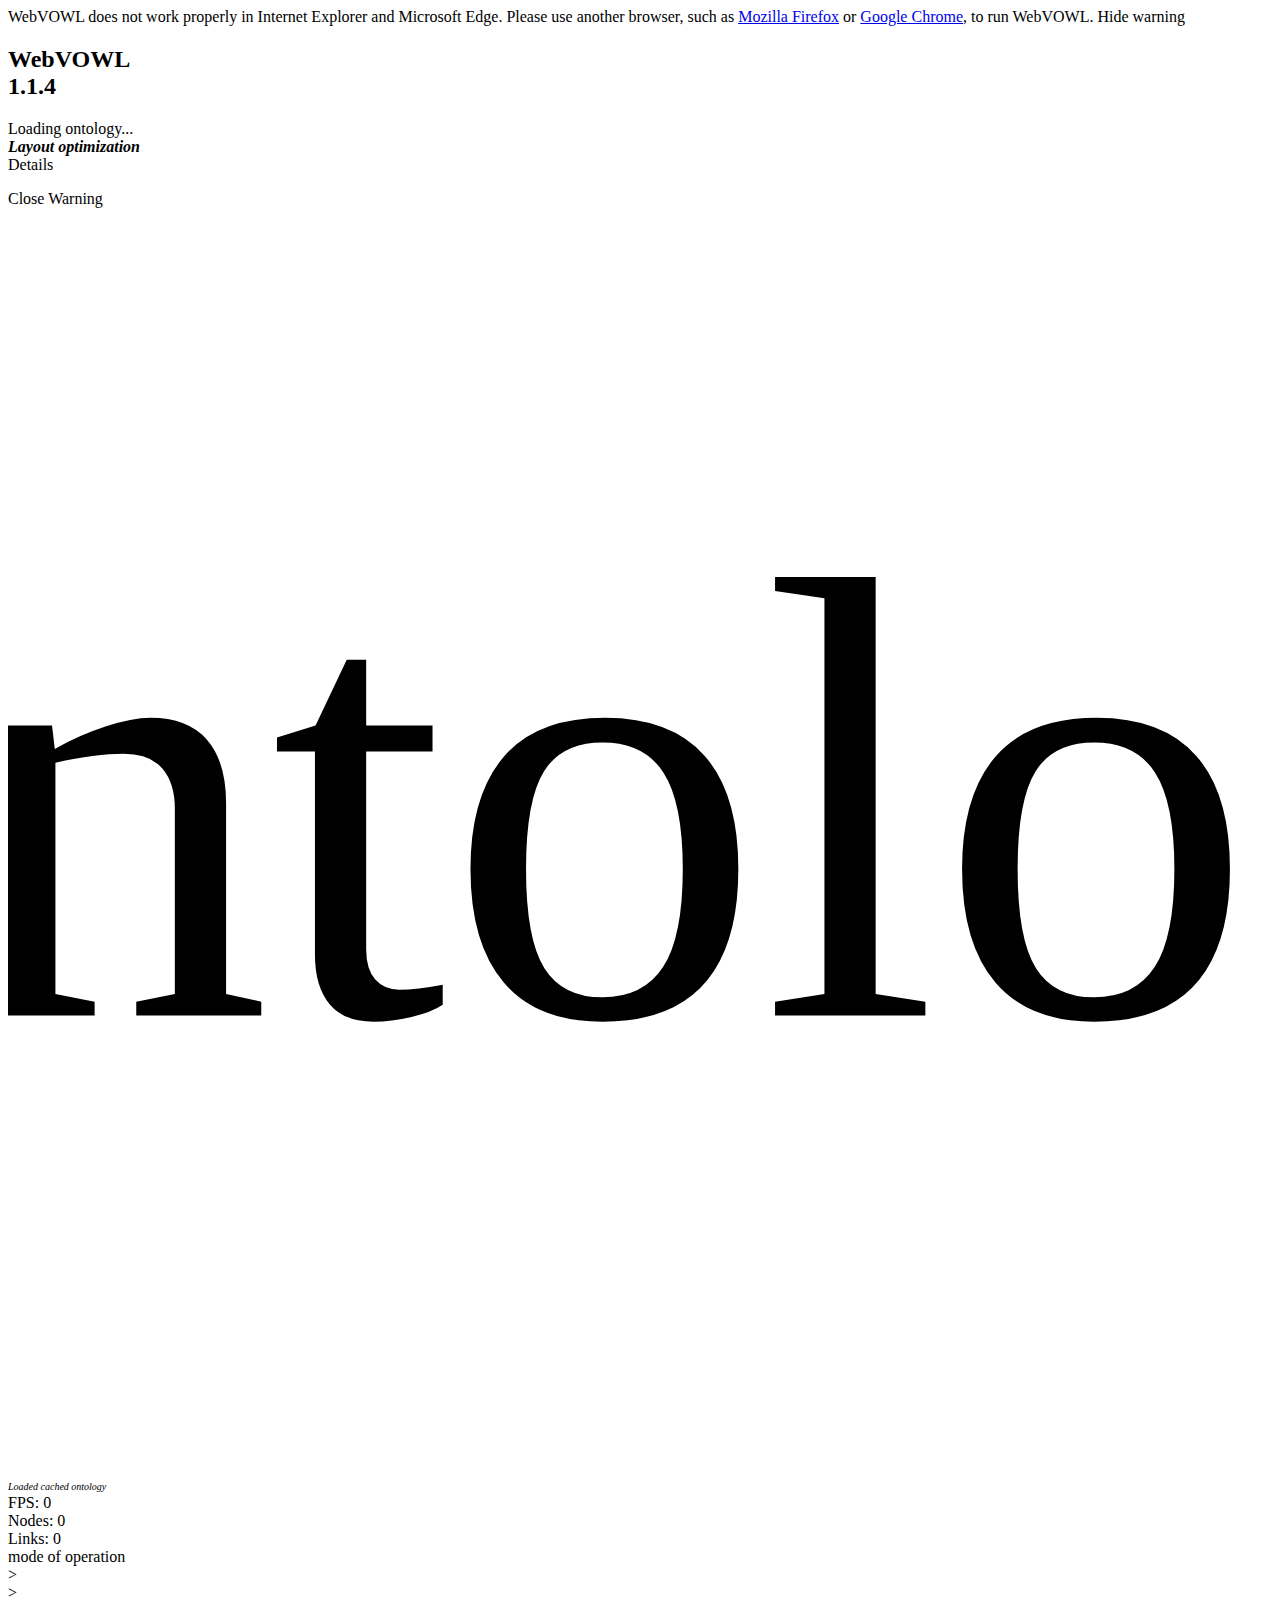
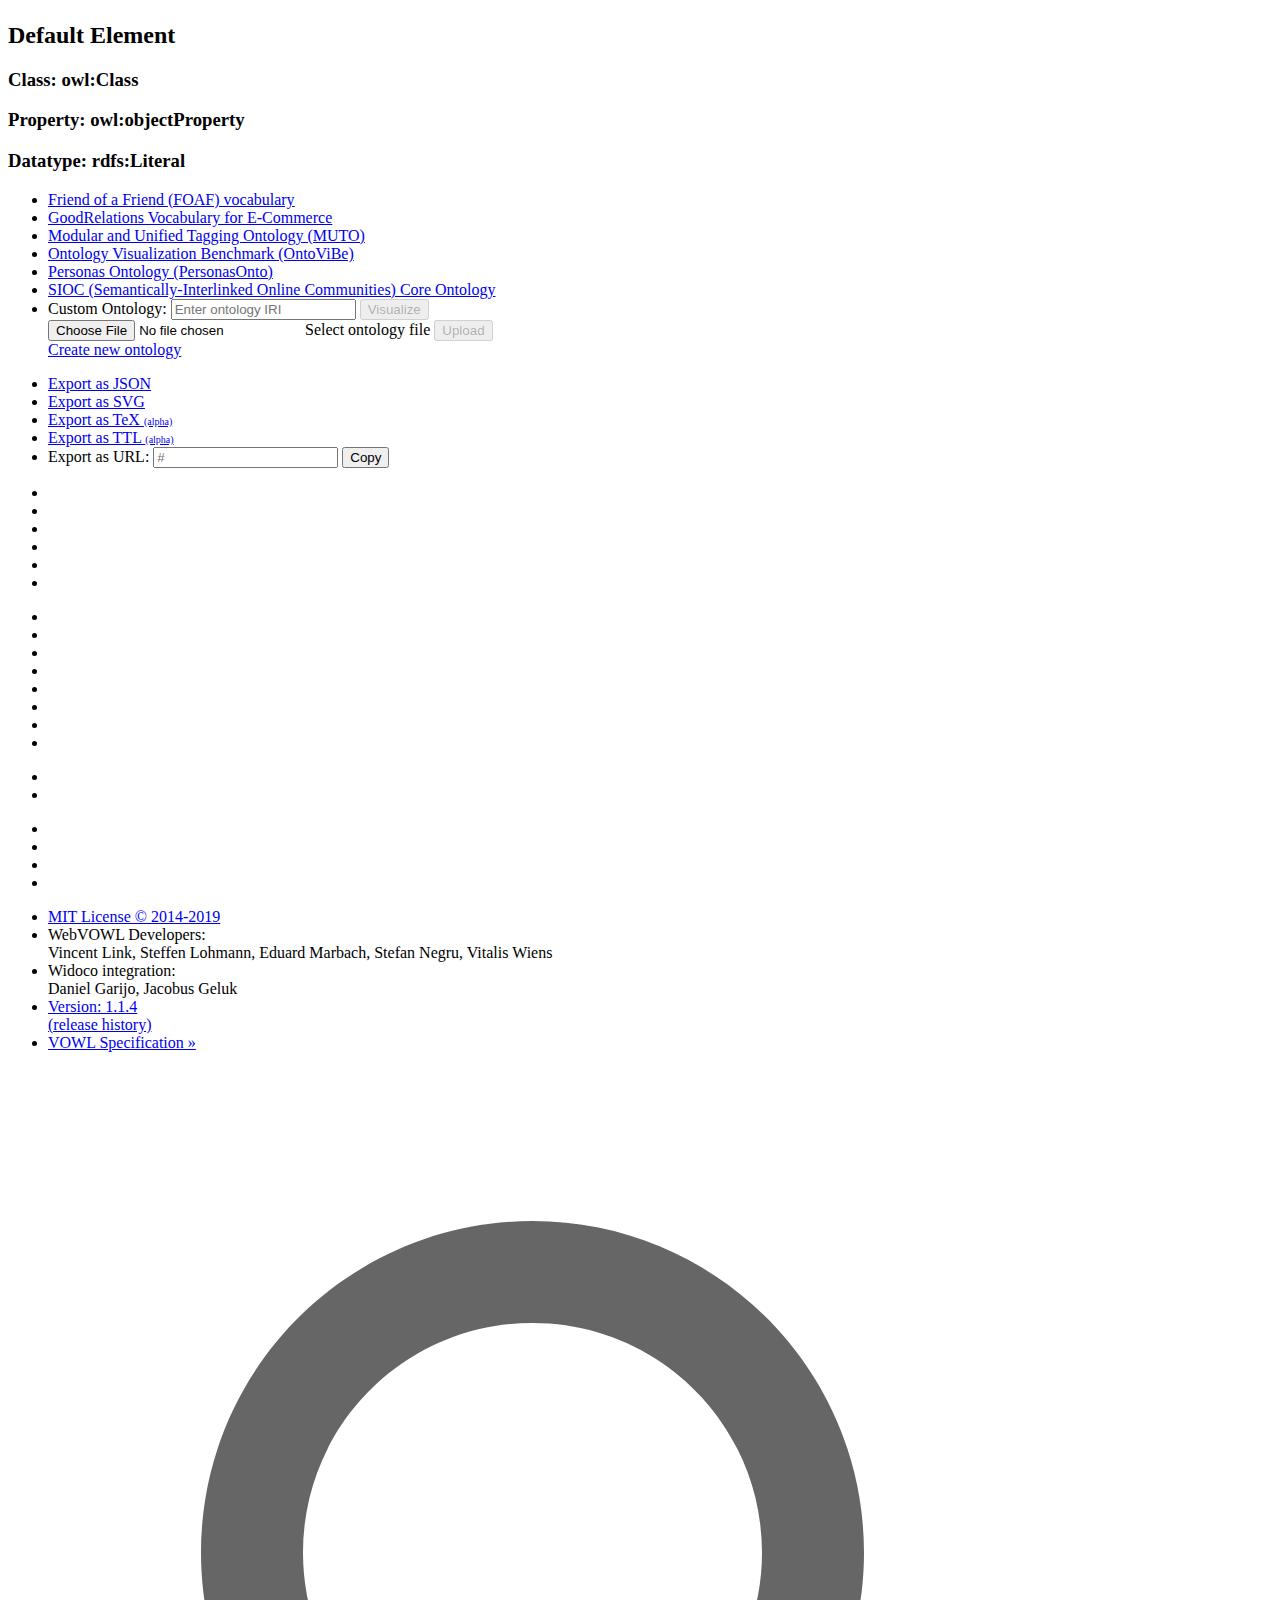
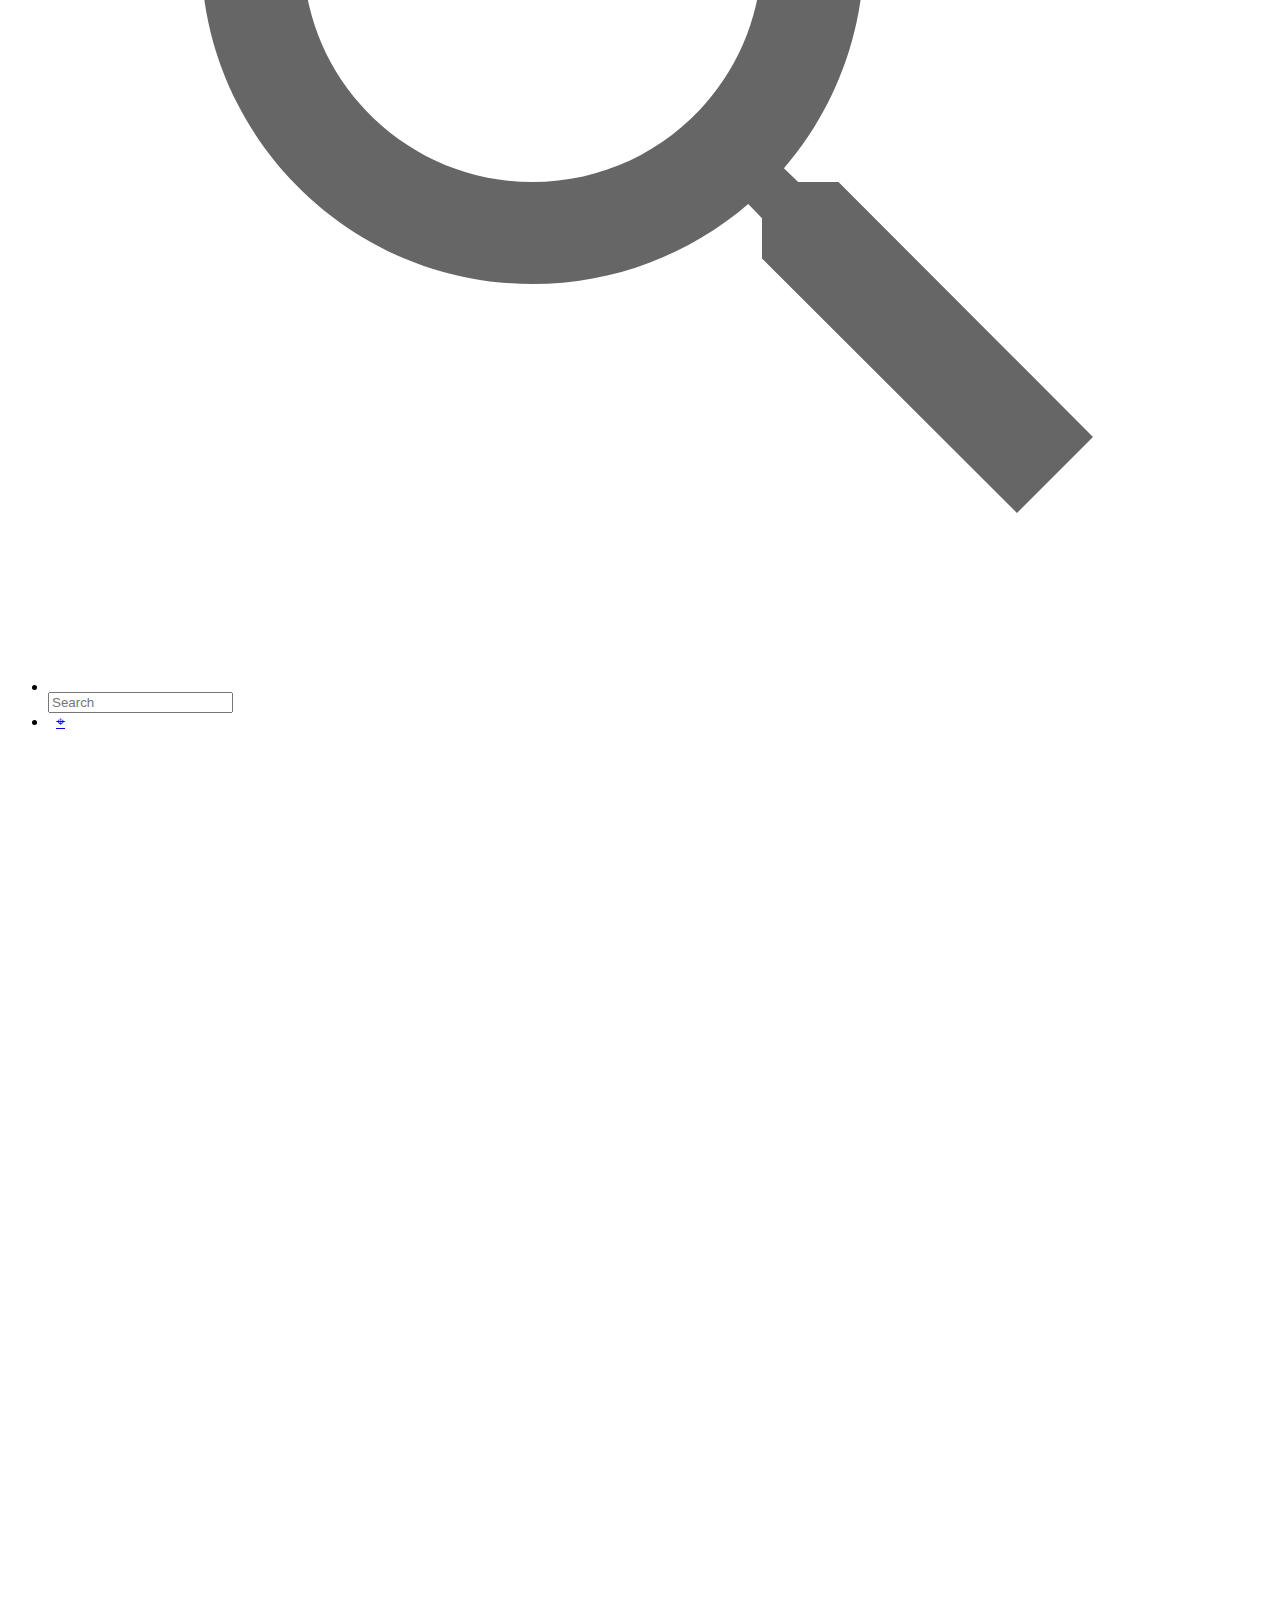
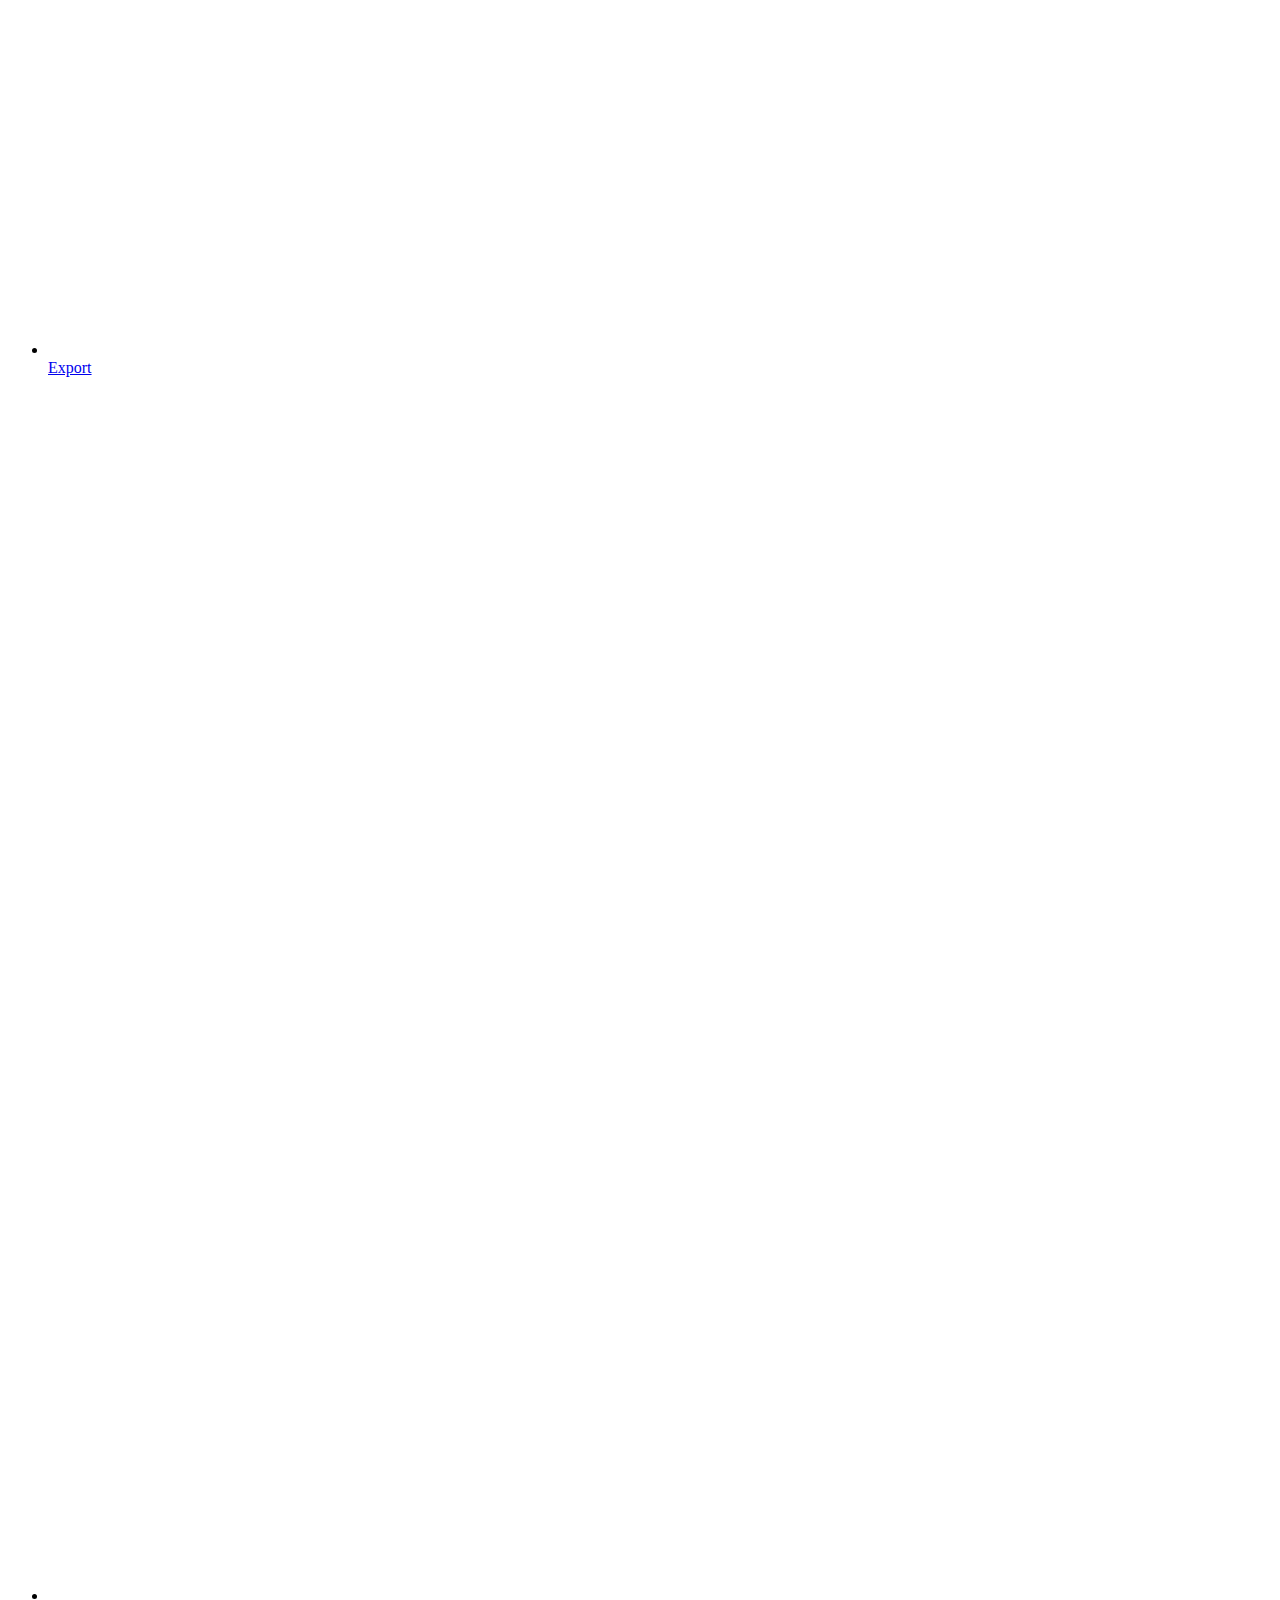
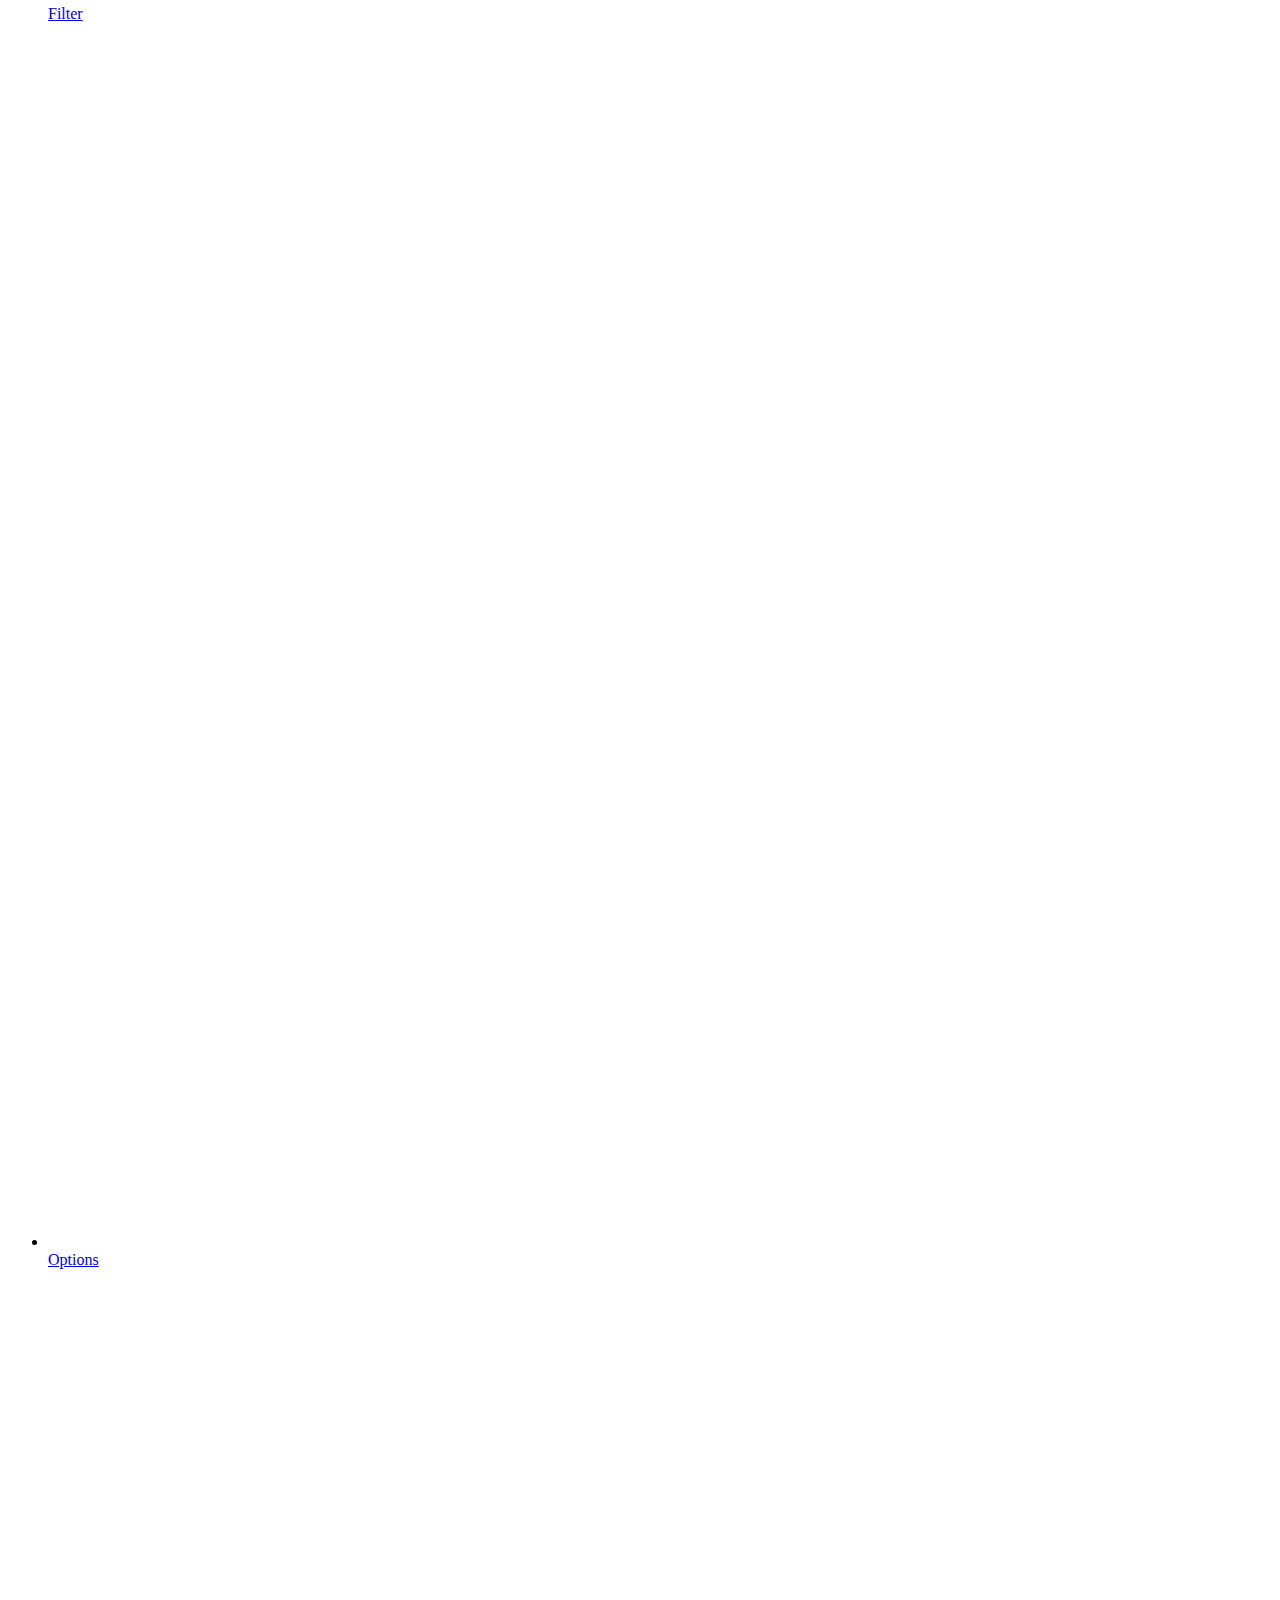
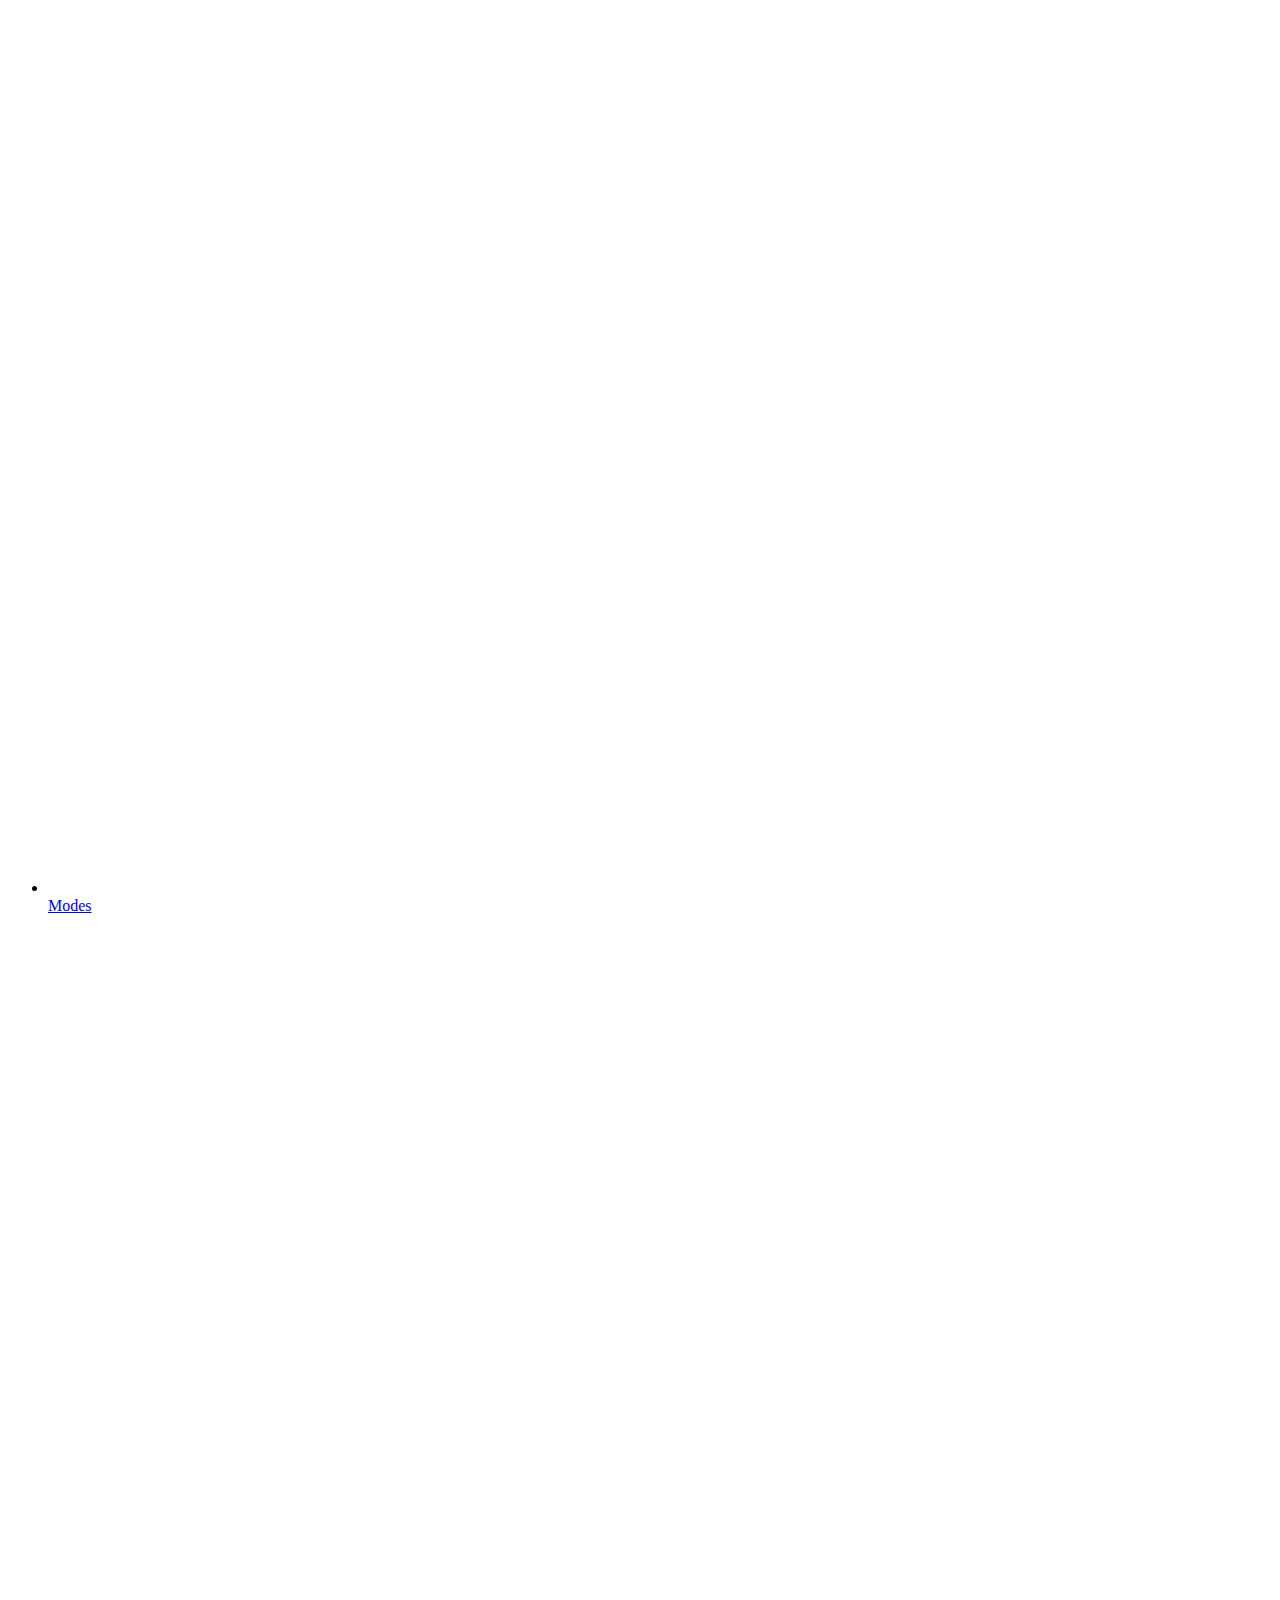
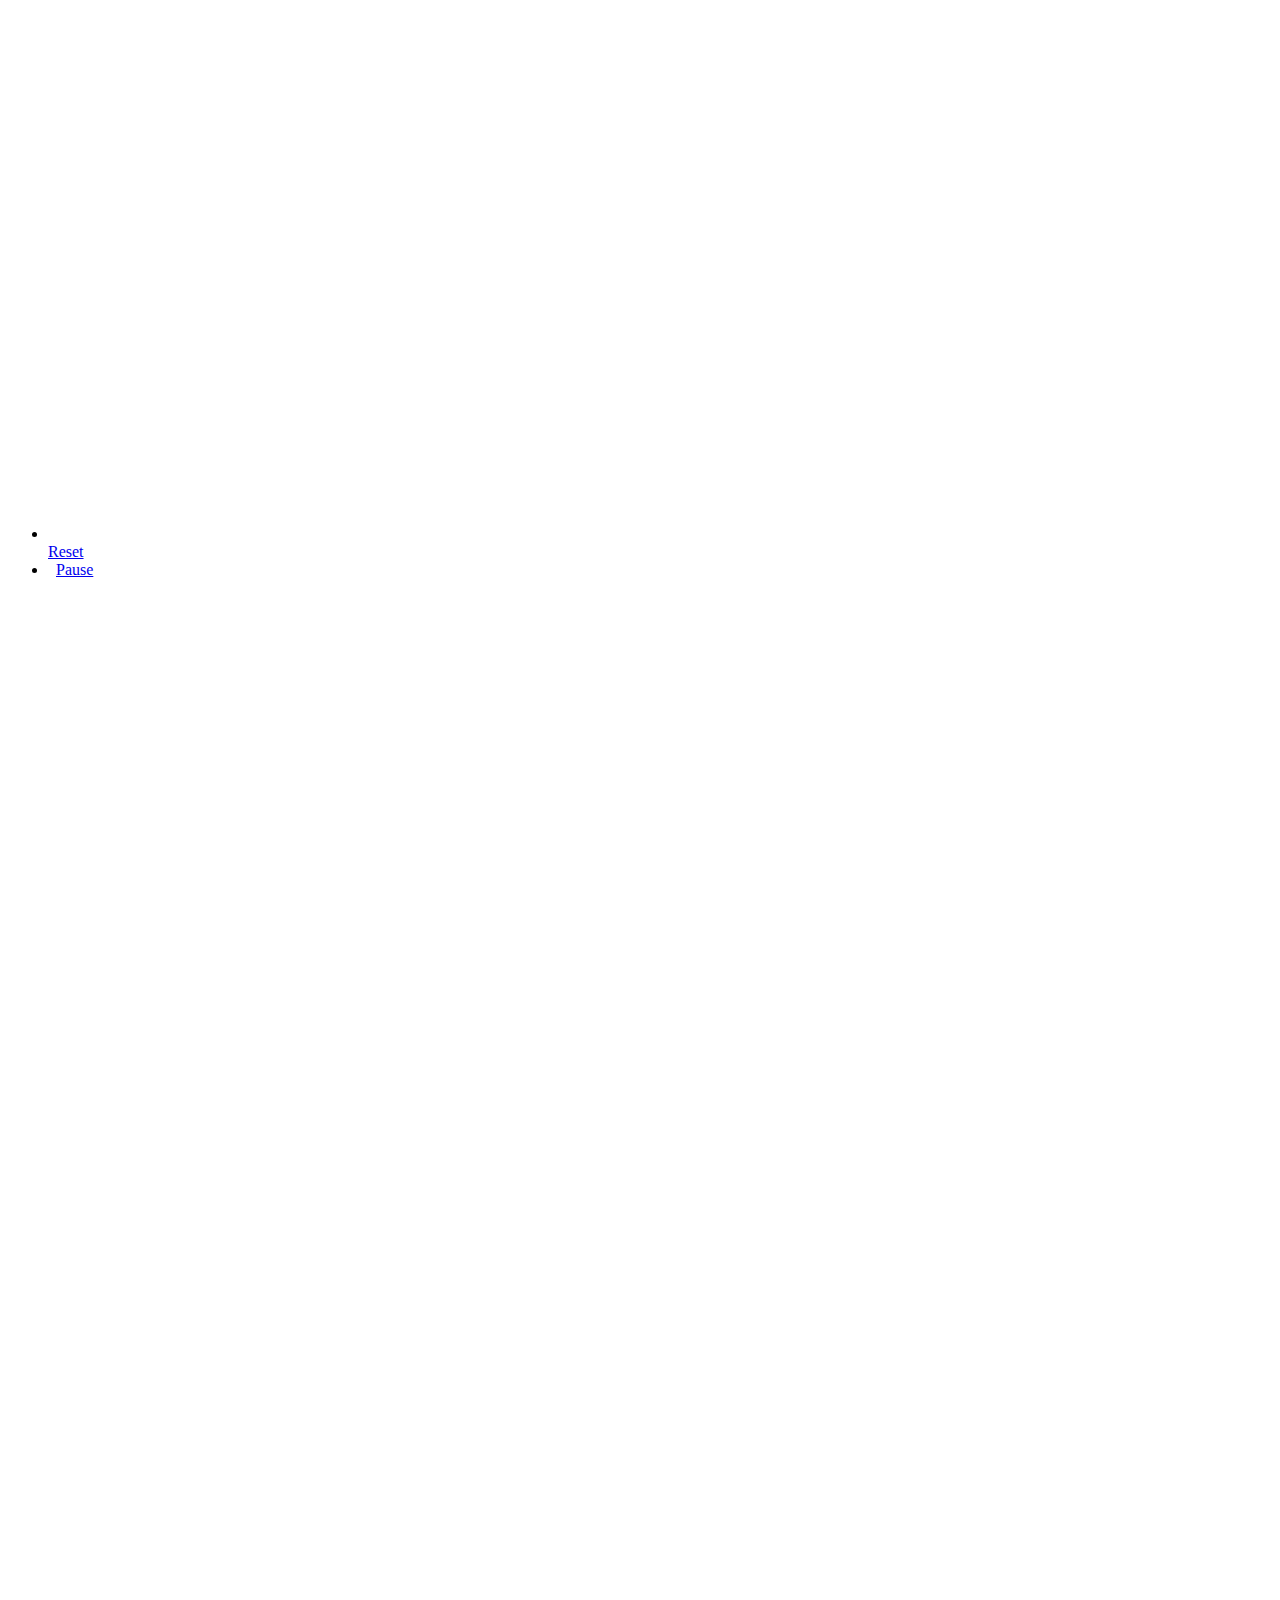
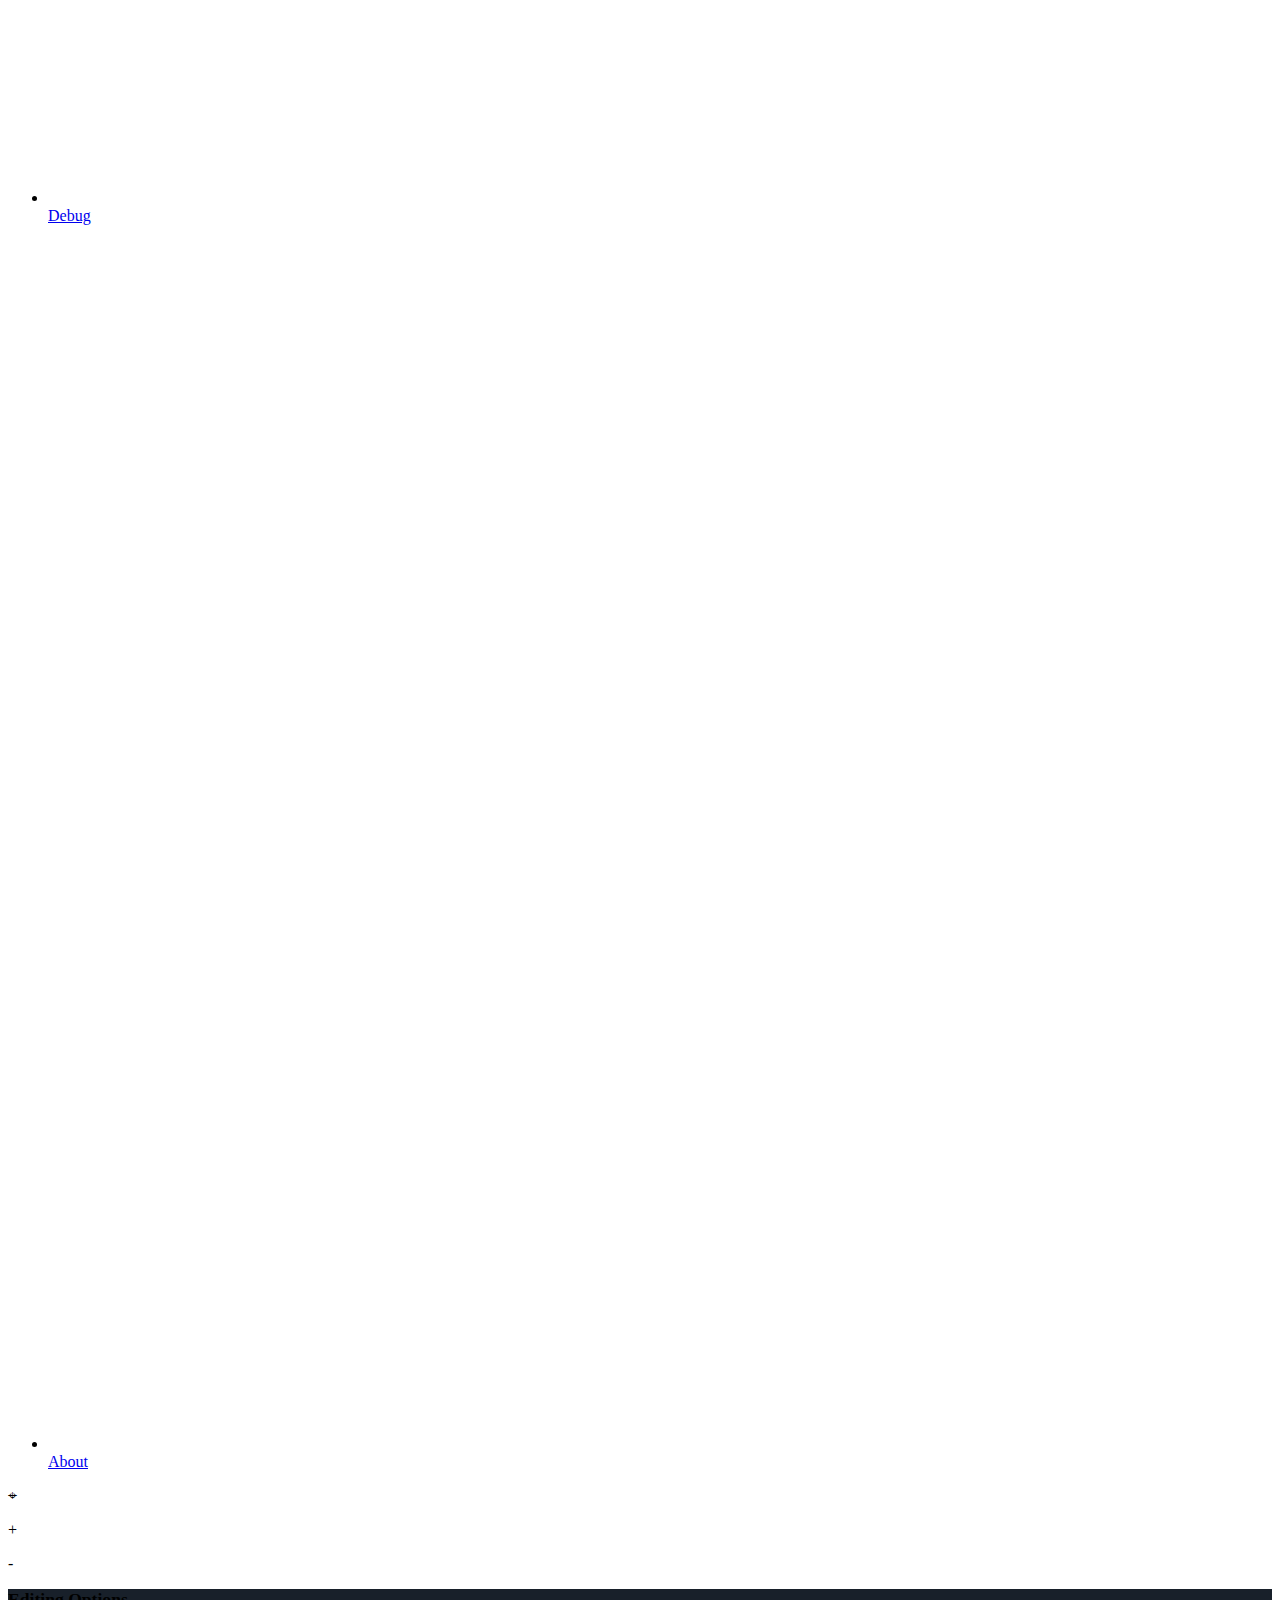
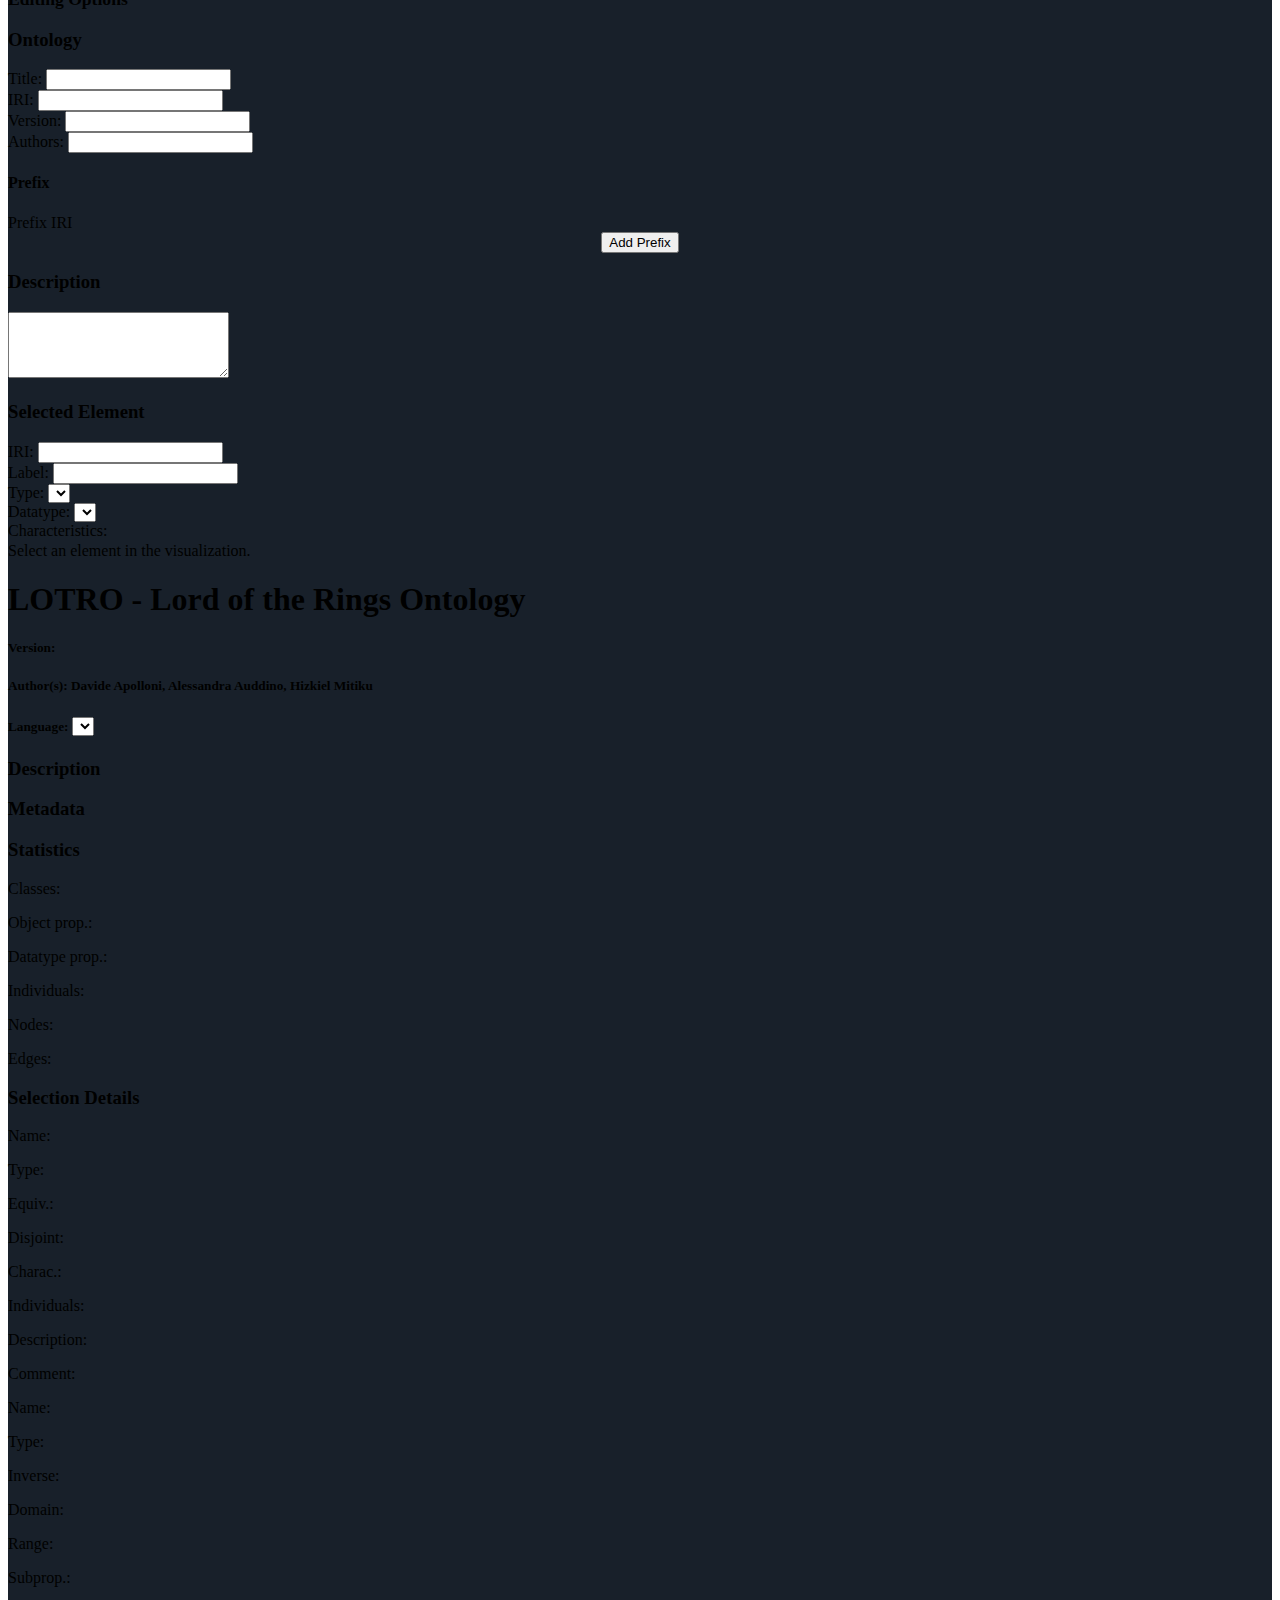
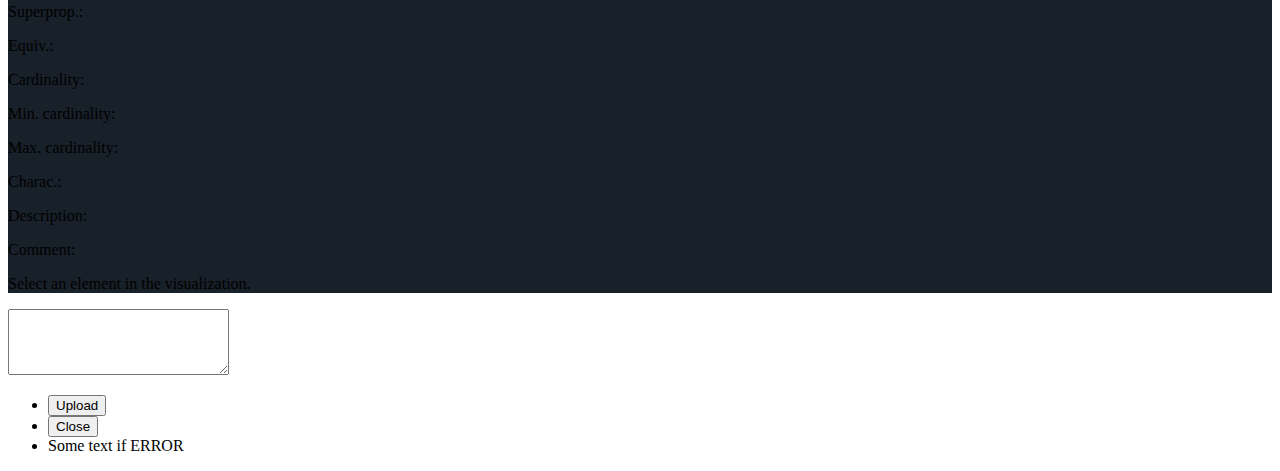
==== commit 6e254ada: "Update index.html" ====
--- a/MyDocumentation/webvowl/index.html
+++ b/MyDocumentation/webvowl/index.html
@@ -389,7 +389,7 @@
 
             </section>
             <section id="generalDetails" class="hidden">
-                <h1 id="title"></h1>
+                <h1 id="title">LOTRO - Lord of the Rings Ontology</h1>
                 <span><a id="about" href=""></a></span>
                 <h5>Version: <span id="version"></span></h5>
                 <h5>Author(s): <span id="authors">Davide Apolloni, Alessandra Auddino, Hizkiel Mitiku</span></h5>
